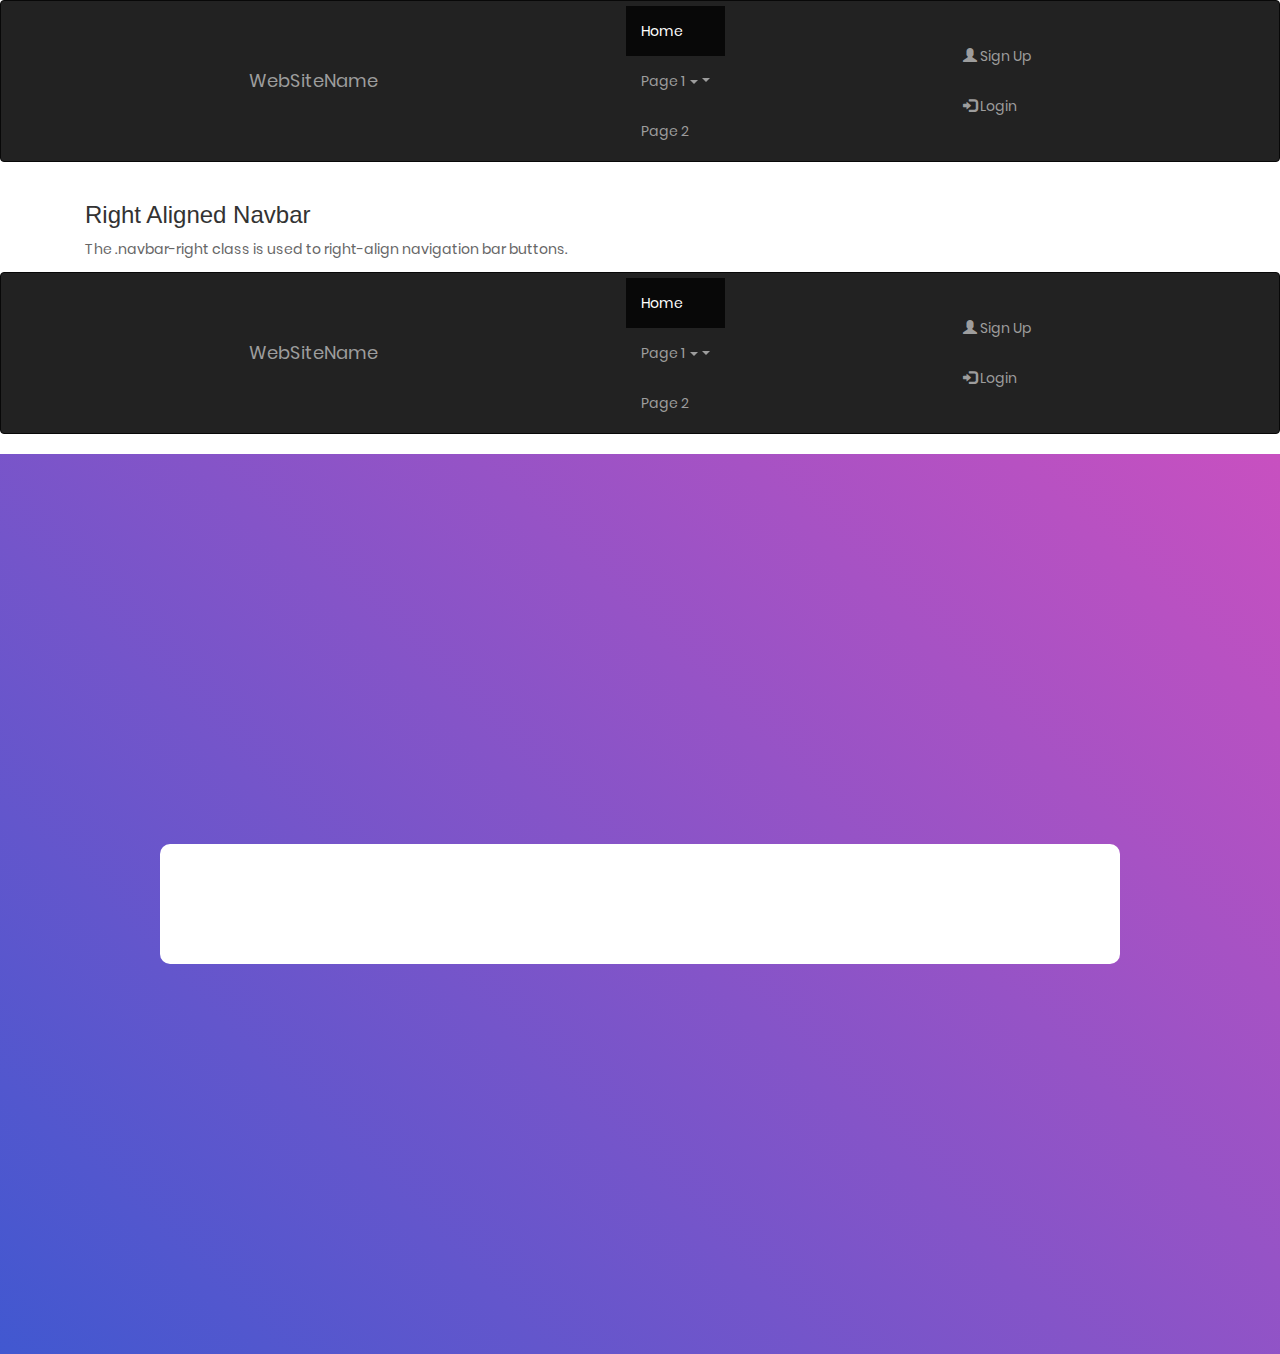
==== index.html @ acc1067b "Initial commit" ====
<!DOCTYPE html>
<html lang="en">
<head>
	<title></title>
	<meta charset="UTF-8">
	<meta name="viewport" content="width=device-width, initial-scale=1">
<!--===============================================================================================-->	
	<link rel="icon" type="image/png" href="images/icons/favicon.ico"/>
<!--===============================================================================================-->
	<link rel="stylesheet" type="text/css" href="vendor/bootstrap/css/bootstrap.min.css">
<!--===============================================================================================-->
	<link rel="stylesheet" type="text/css" href="fonts/font-awesome-4.7.0/css/font-awesome.min.css">
<!--===============================================================================================-->
	<link rel="stylesheet" type="text/css" href="vendor/animate/animate.css">
<!--===============================================================================================-->	
	<link rel="stylesheet" type="text/css" href="vendor/css-hamburgers/hamburgers.min.css">
<!--===============================================================================================-->
	<link rel="stylesheet" type="text/css" href="vendor/select2/select2.min.css">
<!--===============================================================================================-->
	<link rel="stylesheet" type="text/css" href="css/util.css">
	<link rel="stylesheet" type="text/css" href="css/main.css">
<!--================================Bootstrap======================================================-->
<link rel="stylesheet" type="text/css" href="css/bootstrap.min.css">
<!--===============================================================================================-->
</head>
<body>
    <!DOCTYPE html>
<html lang="en">
<head>
  <title>Bootstrap Example</title>
  <meta charset="utf-8">
  <meta name="viewport" content="width=device-width, initial-scale=1">
  <link rel="stylesheet" href="https://maxcdn.bootstrapcdn.com/bootstrap/3.3.7/css/bootstrap.min.css">
  <script src="https://ajax.googleapis.com/ajax/libs/jquery/3.3.1/jquery.min.js"></script>
  <script src="https://maxcdn.bootstrapcdn.com/bootstrap/3.3.7/js/bootstrap.min.js"></script>
</head>
<body>

<nav class="navbar navbar-inverse">
  <div class="container-fluid">
    <div class="navbar-header">
      <a class="navbar-brand" href="#">WebSiteName</a>
    </div>
    <ul class="nav navbar-nav">
      <li class="active"><a href="#">Home</a></li>
      <li class="dropdown"><a class="dropdown-toggle" data-toggle="dropdown" href="#">Page 1 <span class="caret"></span></a>
        <ul class="dropdown-menu">
          <li><a href="#">Page 1-1</a></li>
          <li><a href="#">Page 1-2</a></li>
          <li><a href="#">Page 1-3</a></li>
        </ul>
      </li>
      <li><a href="#">Page 2</a></li>
    </ul>
    <ul class="nav navbar-nav navbar-right">
      <li><a href="#"><span class="glyphicon glyphicon-user"></span> Sign Up</a></li>
      <li><a href="#"><span class="glyphicon glyphicon-log-in"></span> Login</a></li>
    </ul>
  </div>
</nav>
  
<div class="container">
  <h3>Right Aligned Navbar</h3>
  <p>The .navbar-right class is used to right-align navigation bar buttons.</p>
</div>

</body>
</html>
    <nav class="navbar navbar-inverse">
        <div class="container-fluid">
          <div class="navbar-header">
            <a class="navbar-brand" href="#">WebSiteName</a>
          </div>
          <ul class="nav navbar-nav">
            <li class="active"><a href="#">Home</a></li>
            <li class="dropdown"><a class="dropdown-toggle" data-toggle="dropdown" href="#">Page 1 <span class="caret"></span></a>
              <ul class="dropdown-menu">
                <li><a href="#">Page 1-1</a></li>
                <li><a href="#">Page 1-2</a></li>
                <li><a href="#">Page 1-3</a></li>
              </ul>
            </li>
            <li><a href="#">Page 2</a></li>
          </ul>
          <ul class="nav navbar-nav navbar-right">
            <li><a href="#"><span class="glyphicon glyphicon-user"></span> Sign Up</a></li>
            <li><a href="#"><span class="glyphicon glyphicon-log-in"></span> Login</a></li>
          </ul>
        </div>
      </nav>

        <div class="limiter">
            <div class="container-login100">
                <div class="wrap-login100 "  style="text-align: center;">
                    <div class="container">
                        <div class="row mx-auto">
                        <div class="col my-auto  pad">
                            <img src="http://www.ekiom.com/includes/assets/images/placehold/270x270.gif" alt="">
                        </div>
                        <div class="col ">
                            <div class="col pad">
                                <img src="http://www.ekiom.com/includes/assets/images/placehold/270x270.gif" alt="">
                            </div>
                            <div class="col pad">
                                <img src="http://www.ekiom.com/includes/assets/images/placehold/270x270.gif" alt="">
                            </div>
                        </div>
                        
                        </div>
                        <div class="row">
                        <div class="col pad">
                            <img src="http://www.ekiom.com/includes/assets/images/placehold/270x270.gif" alt="">
                        </div>
                        <div class="col pad">
                            <img src="http://www.ekiom.com/includes/assets/images/placehold/270x270.gif" alt="">
                        </div>
                        <div class="col pad">
                            <img src="http://www.ekiom.com/includes/assets/images/placehold/270x270.gif" alt="">
                        </div>
                        </div>
                        
                    </div>
                </div>
            </div>
        </div>
	
	

	
<!--===============================================================================================-->	
	<script src="vendor/jquery/jquery-3.2.1.min.js"></script>
<!--===============================================================================================-->
	<script src="vendor/bootstrap/js/popper.js"></script>
	<script src="vendor/bootstrap/js/bootstrap.min.js"></script>
<!--===============================================================================================-->
	<script src="vendor/select2/select2.min.js"></script>
<!--===============================================================================================-->
	<script src="vendor/tilt/tilt.jquery.min.js"></script>
	<script >
		$('.js-tilt').tilt({
			scale: 1.1
		})
	</script>
<!--===============================================================================================-->
	<script src="js/main.js"></script>

</body>
</html>
---- vendor/css-hamburgers/hamburgers.min.css ----
/*!
 * Hamburgers
 * @description Tasty CSS-animated hamburgers
 * @author Jonathan Suh @jonsuh
 * @site https://jonsuh.com/hamburgers
 * @link https://github.com/jonsuh/hamburgers
 */.hamburger{font:inherit;display:inline-block;overflow:visible;margin:0;padding:15px;cursor:pointer;transition-timing-function:linear;transition-duration:.15s;transition-property:opacity,filter;text-transform:none;color:inherit;border:0;background-color:transparent}.hamburger:hover{opacity:.7}.hamburger-box{position:relative;display:inline-block;width:40px;height:24px}.hamburger-inner{top:50%;display:block;margin-top:-2px}.hamburger-inner,.hamburger-inner:after,.hamburger-inner:before{position:absolute;width:40px;height:4px;transition-timing-function:ease;transition-duration:.15s;transition-property:transform;border-radius:4px;background-color:#000}.hamburger-inner:after,.hamburger-inner:before{display:block;content:''}.hamburger-inner:before{top:-10px}.hamburger-inner:after{bottom:-10px}.hamburger--3dx .hamburger-box{perspective:80px}.hamburger--3dx .hamburger-inner{transition:transform .2s cubic-bezier(.645,.045,.355,1),background-color 0s cubic-bezier(.645,.045,.355,1) .1s}.hamburger--3dx .hamburger-inner:after,.hamburger--3dx .hamburger-inner:before{transition:transform 0s cubic-bezier(.645,.045,.355,1) .1s}.hamburger--3dx.is-active .hamburger-inner{transform:rotateY(180deg);background-color:transparent}.hamburger--3dx.is-active .hamburger-inner:before{transform:translate3d(0,10px,0) rotate(45deg)}.hamburger--3dx.is-active .hamburger-inner:after{transform:translate3d(0,-10px,0) rotate(-45deg)}.hamburger--3dx-r .hamburger-box{perspective:80px}.hamburger--3dx-r .hamburger-inner{transition:transform .2s cubic-bezier(.645,.045,.355,1),background-color 0s cubic-bezier(.645,.045,.355,1) .1s}.hamburger--3dx-r .hamburger-inner:after,.hamburger--3dx-r .hamburger-inner:before{transition:transform 0s cubic-bezier(.645,.045,.355,1) .1s}.hamburger--3dx-r.is-active .hamburger-inner{transform:rotateY(-180deg);background-color:transparent}.hamburger--3dx-r.is-active .hamburger-inner:before{transform:translate3d(0,10px,0) rotate(45deg)}.hamburger--3dx-r.is-active .hamburger-inner:after{transform:translate3d(0,-10px,0) rotate(-45deg)}.hamburger--3dy .hamburger-box{perspective:80px}.hamburger--3dy .hamburger-inner{transition:transform .2s cubic-bezier(.645,.045,.355,1),background-color 0s cubic-bezier(.645,.045,.355,1) .1s}.hamburger--3dy .hamburger-inner:after,.hamburger--3dy .hamburger-inner:before{transition:transform 0s cubic-bezier(.645,.045,.355,1) .1s}.hamburger--3dy.is-active .hamburger-inner{transform:rotateX(-180deg);background-color:transparent}.hamburger--3dy.is-active .hamburger-inner:before{transform:translate3d(0,10px,0) rotate(45deg)}.hamburger--3dy.is-active .hamburger-inner:after{transform:translate3d(0,-10px,0) rotate(-45deg)}.hamburger--3dy-r .hamburger-box{perspective:80px}.hamburger--3dy-r .hamburger-inner{transition:transform .2s cubic-bezier(.645,.045,.355,1),background-color 0s cubic-bezier(.645,.045,.355,1) .1s}.hamburger--3dy-r .hamburger-inner:after,.hamburger--3dy-r .hamburger-inner:before{transition:transform 0s cubic-bezier(.645,.045,.355,1) .1s}.hamburger--3dy-r.is-active .hamburger-inner{transform:rotateX(180deg);background-color:transparent}.hamburger--3dy-r.is-active .hamburger-inner:before{transform:translate3d(0,10px,0) rotate(45deg)}.hamburger--3dy-r.is-active .hamburger-inner:after{transform:translate3d(0,-10px,0) rotate(-45deg)}.hamburger--arrow.is-active .hamburger-inner:before{transform:translate3d(-8px,0,0) rotate(-45deg) scaleX(.7)}.hamburger--arrow.is-active .hamburger-inner:after{transform:translate3d(-8px,0,0) rotate(45deg) scaleX(.7)}.hamburger--arrow-r.is-active .hamburger-inner:before{transform:translate3d(8px,0,0) rotate(45deg) scaleX(.7)}.hamburger--arrow-r.is-active .hamburger-inner:after{transform:translate3d(8px,0,0) rotate(-45deg) scaleX(.7)}.hamburger--arrowalt .hamburger-inner:before{transition:top .1s ease .15s,transform .15s cubic-bezier(.165,.84,.44,1)}.hamburger--arrowalt .hamburger-inner:after{transition:bottom .1s ease .15s,transform .15s cubic-bezier(.165,.84,.44,1)}.hamburger--arrowalt.is-active .hamburger-inner:before{top:0;transition:top .1s ease,transform .15s cubic-bezier(.895,.03,.685,.22) .1s;transform:translate3d(-8px,-10px,0) rotate(-45deg) scaleX(.7)}.hamburger--arrowalt.is-active .hamburger-inner:after{bottom:0;transition:bottom .1s ease,transform .15s cubic-bezier(.895,.03,.685,.22) .1s;transform:translate3d(-8px,10px,0) rotate(45deg) scaleX(.7)}.hamburger--arrowalt-r .hamburger-inner:before{transition:top .1s ease .15s,transform .15s cubic-bezier(.165,.84,.44,1)}.hamburger--arrowalt-r .hamburger-inner:after{transition:bottom .1s ease .15s,transform .15s cubic-bezier(.165,.84,.44,1)}.hamburger--arrowalt-r.is-active .hamburger-inner:before{top:0;transition:top .1s ease,transform .15s cubic-bezier(.895,.03,.685,.22) .1s;transform:translate3d(8px,-10px,0) rotate(45deg) scaleX(.7)}.hamburger--arrowalt-r.is-active .hamburger-inner:after{bottom:0;transition:bottom .1s ease,transform .15s cubic-bezier(.895,.03,.685,.22) .1s;transform:translate3d(8px,10px,0) rotate(-45deg) scaleX(.7)}.hamburger--boring .hamburger-inner,.hamburger--boring .hamburger-inner:after,.hamburger--boring .hamburger-inner:before{transition-property:none}.hamburger--boring.is-active .hamburger-inner{transform:rotate(45deg)}.hamburger--boring.is-active .hamburger-inner:before{top:0;opacity:0}.hamburger--boring.is-active .hamburger-inner:after{bottom:0;transform:rotate(-90deg)}.hamburger--collapse .hamburger-inner{top:auto;bottom:0;transition-delay:.15s;transition-timing-function:cubic-bezier(.55,.055,.675,.19);transition-duration:.15s}.hamburger--collapse .hamburger-inner:after{top:-20px;transition:top .3s cubic-bezier(.33333,.66667,.66667,1) .3s,opacity .1s linear}.hamburger--collapse .hamburger-inner:before{transition:top .12s cubic-bezier(.33333,.66667,.66667,1) .3s,transform .15s cubic-bezier(.55,.055,.675,.19)}.hamburger--collapse.is-active .hamburger-inner{transition-delay:.32s;transition-timing-function:cubic-bezier(.215,.61,.355,1);transform:translate3d(0,-10px,0) rotate(-45deg)}.hamburger--collapse.is-active .hamburger-inner:after{top:0;transition:top .3s cubic-bezier(.33333,0,.66667,.33333),opacity .1s linear .27s;opacity:0}.hamburger--collapse.is-active .hamburger-inner:before{top:0;transition:top .12s cubic-bezier(.33333,0,.66667,.33333) .18s,transform .15s cubic-bezier(.215,.61,.355,1) .42s;transform:rotate(-90deg)}.hamburger--collapse-r .hamburger-inner{top:auto;bottom:0;transition-delay:.15s;transition-timing-function:cubic-bezier(.55,.055,.675,.19);transition-duration:.15s}.hamburger--collapse-r .hamburger-inner:after{top:-20px;transition:top .3s cubic-bezier(.33333,.66667,.66667,1) .3s,opacity .1s linear}.hamburger--collapse-r .hamburger-inner:before{transition:top .12s cubic-bezier(.33333,.66667,.66667,1) .3s,transform .15s cubic-bezier(.55,.055,.675,.19)}.hamburger--collapse-r.is-active .hamburger-inner{transition-delay:.32s;transition-timing-function:cubic-bezier(.215,.61,.355,1);transform:translate3d(0,-10px,0) rotate(45deg)}.hamburger--collapse-r.is-active .hamburger-inner:after{top:0;transition:top .3s cubic-bezier(.33333,0,.66667,.33333),opacity .1s linear .27s;opacity:0}.hamburger--collapse-r.is-active .hamburger-inner:before{top:0;transition:top .12s cubic-bezier(.33333,0,.66667,.33333) .18s,transform .15s cubic-bezier(.215,.61,.355,1) .42s;transform:rotate(90deg)}.hamburger--elastic .hamburger-inner{top:2px;transition-timing-function:cubic-bezier(.68,-.55,.265,1.55);transition-duration:.4s}.hamburger--elastic .hamburger-inner:before{top:10px;transition:opacity .15s ease .4s}.hamburger--elastic .hamburger-inner:after{top:20px;transition:transform .4s cubic-bezier(.68,-.55,.265,1.55)}.hamburger--elastic.is-active .hamburger-inner{transition-delay:.1s;transform:translate3d(0,10px,0) rotate(135deg)}.hamburger--elastic.is-active .hamburger-inner:before{transition-delay:0s;opacity:0}.hamburger--elastic.is-active .hamburger-inner:after{transition-delay:.1s;transform:translate3d(0,-20px,0) rotate(-270deg)}.hamburger--elastic-r .hamburger-inner{top:2px;transition-timing-function:cubic-bezier(.68,-.55,.265,1.55);transition-duration:.4s}.hamburger--elastic-r .hamburger-inner:before{top:10px;transition:opacity .15s ease .4s}.hamburger--elastic-r .hamburger-inner:after{top:20px;transition:transform .4s cubic-bezier(.68,-.55,.265,1.55)}.hamburger--elastic-r.is-active .hamburger-inner{transition-delay:.1s;transform:translate3d(0,10px,0) rotate(-135deg)}.hamburger--elastic-r.is-active .hamburger-inner:before{transition-delay:0s;opacity:0}.hamburger--elastic-r.is-active .hamburger-inner:after{transition-delay:.1s;transform:translate3d(0,-20px,0) rotate(270deg)}.hamburger--emphatic{overflow:hidden}.hamburger--emphatic .hamburger-inner{transition:background-color .2s ease-in .25s}.hamburger--emphatic .hamburger-inner:before{left:0;transition:transform .2s cubic-bezier(.6,.04,.98,.335),top .05s linear .2s,left .2s ease-in .25s}.hamburger--emphatic .hamburger-inner:after{top:10px;right:0;transition:transform .2s cubic-bezier(.6,.04,.98,.335),top .05s linear .2s,right .2s ease-in .25s}.hamburger--emphatic.is-active .hamburger-inner{transition-delay:0s;transition-timing-function:ease-out;background-color:transparent}.hamburger--emphatic.is-active .hamburger-inner:before{top:-80px;left:-80px;transition:left .2s ease-out,top .05s linear .2s,transform .2s cubic-bezier(.075,.82,.165,1) .25s;transform:translate3d(80px,80px,0) rotate(45deg)}.hamburger--emphatic.is-active .hamburger-inner:after{top:-80px;right:-80px;transition:right .2s ease-out,top .05s linear .2s,transform .2s cubic-bezier(.075,.82,.165,1) .25s;transform:translate3d(-80px,80px,0) rotate(-45deg)}.hamburger--emphatic-r{overflow:hidden}.hamburger--emphatic-r .hamburger-inner{transition:background-color .2s ease-in .25s}.hamburger--emphatic-r .hamburger-inner:before{left:0;transition:transform .2s cubic-bezier(.6,.04,.98,.335),top .05s linear .2s,left .2s ease-in .25s}.hamburger--emphatic-r .hamburger-inner:after{top:10px;right:0;transition:transform .2s cubic-bezier(.6,.04,.98,.335),top .05s linear .2s,right .2s ease-in .25s}.hamburger--emphatic-r.is-active .hamburger-inner{transition-delay:0s;transition-timing-function:ease-out;background-color:transparent}.hamburger--emphatic-r.is-active .hamburger-inner:before{top:80px;left:-80px;transition:left .2s ease-out,top .05s linear .2s,transform .2s cubic-bezier(.075,.82,.165,1) .25s;transform:translate3d(80px,-80px,0) rotate(-45deg)}.hamburger--emphatic-r.is-active .hamburger-inner:after{top:80px;right:-80px;transition:right .2s ease-out,top .05s linear .2s,transform .2s cubic-bezier(.075,.82,.165,1) .25s;transform:translate3d(-80px,-80px,0) rotate(45deg)}.hamburger--slider .hamburger-inner{top:2px}.hamburger--slider .hamburger-inner:before{top:10px;transition-timing-function:ease;transition-duration:.2s;transition-property:transform,opacity}.hamburger--slider .hamburger-inner:after{top:20px}.hamburger--slider.is-active .hamburger-inner{transform:translate3d(0,10px,0) rotate(45deg)}.hamburger--slider.is-active .hamburger-inner:before{transform:rotate(-45deg) translate3d(-5.71429px,-6px,0);opacity:0}.hamburger--slider.is-active .hamburger-inner:after{transform:translate3d(0,-20px,0) rotate(-90deg)}.hamburger--slider-r .hamburger-inner{top:2px}.hamburger--slider-r .hamburger-inner:before{top:10px;transition-timing-function:ease;transition-duration:.2s;transition-property:transform,opacity}.hamburger--slider-r .hamburger-inner:after{top:20px}.hamburger--slider-r.is-active .hamburger-inner{transform:translate3d(0,10px,0) rotate(-45deg)}.hamburger--slider-r.is-active .hamburger-inner:before{transform:rotate(45deg) translate3d(5.71429px,-6px,0);opacity:0}.hamburger--slider-r.is-active .hamburger-inner:after{transform:translate3d(0,-20px,0) rotate(90deg)}.hamburger--spring .hamburger-inner{top:2px;transition:background-color 0s linear .15s}.hamburger--spring .hamburger-inner:before{top:10px;transition:top .12s cubic-bezier(.33333,.66667,.66667,1) .3s,transform .15s cubic-bezier(.55,.055,.675,.19)}.hamburger--spring .hamburger-inner:after{top:20px;transition:top .3s cubic-bezier(.33333,.66667,.66667,1) .3s,transform .15s cubic-bezier(.55,.055,.675,.19)}.hamburger--spring.is-active .hamburger-inner{transition-delay:.32s;background-color:transparent}.hamburger--spring.is-active .hamburger-inner:before{top:0;transition:top .12s cubic-bezier(.33333,0,.66667,.33333) .18s,transform .15s cubic-bezier(.215,.61,.355,1) .32s;transform:translate3d(0,10px,0) rotate(45deg)}.hamburger--spring.is-active .hamburger-inner:after{top:0;transition:top .3s cubic-bezier(.33333,0,.66667,.33333),transform .15s cubic-bezier(.215,.61,.355,1) .32s;transform:translate3d(0,10px,0) rotate(-45deg)}.hamburger--spring-r .hamburger-inner{top:auto;bottom:0;transition-delay:0s;transition-timing-function:cubic-bezier(.55,.055,.675,.19);transition-duration:.15s}.hamburger--spring-r .hamburger-inner:after{top:-20px;transition:top .3s cubic-bezier(.33333,.66667,.66667,1) .3s,opacity 0s linear}.hamburger--spring-r .hamburger-inner:before{transition:top .12s cubic-bezier(.33333,.66667,.66667,1) .3s,transform .15s cubic-bezier(.55,.055,.675,.19)}.hamburger--spring-r.is-active .hamburger-inner{transition-delay:.32s;transition-timing-function:cubic-bezier(.215,.61,.355,1);transform:translate3d(0,-10px,0) rotate(-45deg)}.hamburger--spring-r.is-active .hamburger-inner:after{top:0;transition:top .3s cubic-bezier(.33333,0,.66667,.33333),opacity 0s linear .32s;opacity:0}.hamburger--spring-r.is-active .hamburger-inner:before{top:0;transition:top .12s cubic-bezier(.33333,0,.66667,.33333) .18s,transform .15s cubic-bezier(.215,.61,.355,1) .32s;transform:rotate(90deg)}.hamburger--stand .hamburger-inner{transition:transform .1s cubic-bezier(.55,.055,.675,.19) .22s,background-color 0s linear .1s}.hamburger--stand .hamburger-inner:before{transition:top .1s ease-in .1s,transform .1s cubic-bezier(.55,.055,.675,.19) 0s}.hamburger--stand .hamburger-inner:after{transition:bottom .1s ease-in .1s,transform .1s cubic-bezier(.55,.055,.675,.19) 0s}.hamburger--stand.is-active .hamburger-inner{transition:transform .1s cubic-bezier(.215,.61,.355,1) 0s,background-color 0s linear .22s;transform:rotate(90deg);background-color:transparent}.hamburger--stand.is-active .hamburger-inner:before{top:0;transition:top .1s ease-out .12s,transform .1s cubic-bezier(.215,.61,.355,1) .22s;transform:rotate(-45deg)}.hamburger--stand.is-active .hamburger-inner:after{bottom:0;transition:bottom .1s ease-out .12s,transform .1s cubic-bezier(.215,.61,.355,1) .22s;transform:rotate(45deg)}.hamburger--stand-r .hamburger-inner{transition:transform .1s cubic-bezier(.55,.055,.675,.19) .22s,background-color 0s linear .1s}.hamburger--stand-r .hamburger-inner:before{transition:top .1s ease-in .1s,transform .1s cubic-bezier(.55,.055,.675,.19) 0s}.hamburger--stand-r .hamburger-inner:after{transition:bottom .1s ease-in .1s,transform .1s cubic-bezier(.55,.055,.675,.19) 0s}.hamburger--stand-r.is-active .hamburger-inner{transition:transform .1s cubic-bezier(.215,.61,.355,1) 0s,background-color 0s linear .22s;transform:rotate(-90deg);background-color:transparent}.hamburger--stand-r.is-active .hamburger-inner:before{top:0;transition:top .1s ease-out .12s,transform .1s cubic-bezier(.215,.61,.355,1) .22s;transform:rotate(-45deg)}.hamburger--stand-r.is-active .hamburger-inner:after{bottom:0;transition:bottom .1s ease-out .12s,transform .1s cubic-bezier(.215,.61,.355,1) .22s;transform:rotate(45deg)}.hamburger--spin .hamburger-inner{transition-timing-function:cubic-bezier(.55,.055,.675,.19);transition-duration:.3s}.hamburger--spin .hamburger-inner:before{transition:top .1s ease-in .34s,opacity .1s ease-in}.hamburger--spin .hamburger-inner:after{transition:bottom .1s ease-in .34s,transform .3s cubic-bezier(.55,.055,.675,.19)}.hamburger--spin.is-active .hamburger-inner{transition-delay:.14s;transition-timing-function:cubic-bezier(.215,.61,.355,1);transform:rotate(225deg)}.hamburger--spin.is-active .hamburger-inner:before{top:0;transition:top .1s ease-out,opacity .1s ease-out .14s;opacity:0}.hamburger--spin.is-active .hamburger-inner:after{bottom:0;transition:bottom .1s ease-out,transform .3s cubic-bezier(.215,.61,.355,1) .14s;transform:rotate(-90deg)}.hamburger--spin-r .hamburger-inner{transition-timing-function:cubic-bezier(.55,.055,.675,.19);transition-duration:.3s}.hamburger--spin-r .hamburger-inner:before{transition:top .1s ease-in .34s,opacity .1s ease-in}.hamburger--spin-r .hamburger-inner:after{transition:bottom .1s ease-in .34s,transform .3s cubic-bezier(.55,.055,.675,.19)}.hamburger--spin-r.is-active .hamburger-inner{transition-delay:.14s;transition-timing-function:cubic-bezier(.215,.61,.355,1);transform:rotate(-225deg)}.hamburger--spin-r.is-active .hamburger-inner:before{top:0;transition:top .1s ease-out,opacity .1s ease-out .14s;opacity:0}.hamburger--spin-r.is-active .hamburger-inner:after{bottom:0;transition:bottom .1s ease-out,transform .3s cubic-bezier(.215,.61,.355,1) .14s;transform:rotate(90deg)}.hamburger--squeeze .hamburger-inner{transition-timing-function:cubic-bezier(.55,.055,.675,.19);transition-duration:.1s}.hamburger--squeeze .hamburger-inner:before{transition:top .1s ease .14s,opacity .1s ease}.hamburger--squeeze .hamburger-inner:after{transition:bottom .1s ease .14s,transform .1s cubic-bezier(.55,.055,.675,.19)}.hamburger--squeeze.is-active .hamburger-inner{transition-delay:.14s;transition-timing-function:cubic-bezier(.215,.61,.355,1);transform:rotate(45deg)}.hamburger--squeeze.is-active .hamburger-inner:before{top:0;transition:top .1s ease,opacity .1s ease .14s;opacity:0}.hamburger--squeeze.is-active .hamburger-inner:after{bottom:0;transition:bottom .1s ease,transform .1s cubic-bezier(.215,.61,.355,1) .14s;transform:rotate(-90deg)}.hamburger--vortex .hamburger-inner{transition-timing-function:cubic-bezier(.19,1,.22,1);transition-duration:.3s}.hamburger--vortex .hamburger-inner:after,.hamburger--vortex .hamburger-inner:before{transition-delay:.1s;transition-timing-function:linear;transition-duration:0s}.hamburger--vortex .hamburger-inner:before{transition-property:top,opacity}.hamburger--vortex .hamburger-inner:after{transition-property:bottom,transform}.hamburger--vortex.is-active .hamburger-inner{transition-timing-function:cubic-bezier(.19,1,.22,1);transform:rotate(765deg)}.hamburger--vortex.is-active .hamburger-inner:after,.hamburger--vortex.is-active .hamburger-inner:before{transition-delay:0s}.hamburger--vortex.is-active .hamburger-inner:before{top:0;opacity:0}.hamburger--vortex.is-active .hamburger-inner:after{bottom:0;transform:rotate(90deg)}.hamburger--vortex-r .hamburger-inner{transition-timing-function:cubic-bezier(.19,1,.22,1);transition-duration:.3s}.hamburger--vortex-r .hamburger-inner:after,.hamburger--vortex-r .hamburger-inner:before{transition-delay:.1s;transition-timing-function:linear;transition-duration:0s}.hamburger--vortex-r .hamburger-inner:before{transition-property:top,opacity}.hamburger--vortex-r .hamburger-inner:after{transition-property:bottom,transform}.hamburger--vortex-r.is-active .hamburger-inner{transition-timing-function:cubic-bezier(.19,1,.22,1);transform:rotate(-765deg)}.hamburger--vortex-r.is-active .hamburger-inner:after,.hamburger--vortex-r.is-active .hamburger-inner:before{transition-delay:0s}.hamburger--vortex-r.is-active .hamburger-inner:before{top:0;opacity:0}.hamburger--vortex-r.is-active .hamburger-inner:after{bottom:0;transform:rotate(-90deg)}
---- css/util.css ----
/*[ FONT SIZE ]
///////////////////////////////////////////////////////////
*/
.fs-1 {font-size: 1px;}
.fs-2 {font-size: 2px;}
.fs-3 {font-size: 3px;}
.fs-4 {font-size: 4px;}
.fs-5 {font-size: 5px;}
.fs-6 {font-size: 6px;}
.fs-7 {font-size: 7px;}
.fs-8 {font-size: 8px;}
.fs-9 {font-size: 9px;}
.fs-10 {font-size: 10px;}
.fs-11 {font-size: 11px;}
.fs-12 {font-size: 12px;}
.fs-13 {font-size: 13px;}
.fs-14 {font-size: 14px;}
.fs-15 {font-size: 15px;}
.fs-16 {font-size: 16px;}
.fs-17 {font-size: 17px;}
.fs-18 {font-size: 18px;}
.fs-19 {font-size: 19px;}
.fs-20 {font-size: 20px;}
.fs-21 {font-size: 21px;}
.fs-22 {font-size: 22px;}
.fs-23 {font-size: 23px;}
.fs-24 {font-size: 24px;}
.fs-25 {font-size: 25px;}
.fs-26 {font-size: 26px;}
.fs-27 {font-size: 27px;}
.fs-28 {font-size: 28px;}
.fs-29 {font-size: 29px;}
.fs-30 {font-size: 30px;}
.fs-31 {font-size: 31px;}
.fs-32 {font-size: 32px;}
.fs-33 {font-size: 33px;}
.fs-34 {font-size: 34px;}
.fs-35 {font-size: 35px;}
.fs-36 {font-size: 36px;}
.fs-37 {font-size: 37px;}
.fs-38 {font-size: 38px;}
.fs-39 {font-size: 39px;}
.fs-40 {font-size: 40px;}
.fs-41 {font-size: 41px;}
.fs-42 {font-size: 42px;}
.fs-43 {font-size: 43px;}
.fs-44 {font-size: 44px;}
.fs-45 {font-size: 45px;}
.fs-46 {font-size: 46px;}
.fs-47 {font-size: 47px;}
.fs-48 {font-size: 48px;}
.fs-49 {font-size: 49px;}
.fs-50 {font-size: 50px;}
.fs-51 {font-size: 51px;}
.fs-52 {font-size: 52px;}
.fs-53 {font-size: 53px;}
.fs-54 {font-size: 54px;}
.fs-55 {font-size: 55px;}
.fs-56 {font-size: 56px;}
.fs-57 {font-size: 57px;}
.fs-58 {font-size: 58px;}
.fs-59 {font-size: 59px;}
.fs-60 {font-size: 60px;}
.fs-61 {font-size: 61px;}
.fs-62 {font-size: 62px;}
.fs-63 {font-size: 63px;}
.fs-64 {font-size: 64px;}
.fs-65 {font-size: 65px;}
.fs-66 {font-size: 66px;}
.fs-67 {font-size: 67px;}
.fs-68 {font-size: 68px;}
.fs-69 {font-size: 69px;}
.fs-70 {font-size: 70px;}
.fs-71 {font-size: 71px;}
.fs-72 {font-size: 72px;}
.fs-73 {font-size: 73px;}
.fs-74 {font-size: 74px;}
.fs-75 {font-size: 75px;}
.fs-76 {font-size: 76px;}
.fs-77 {font-size: 77px;}
.fs-78 {font-size: 78px;}
.fs-79 {font-size: 79px;}
.fs-80 {font-size: 80px;}
.fs-81 {font-size: 81px;}
.fs-82 {font-size: 82px;}
.fs-83 {font-size: 83px;}
.fs-84 {font-size: 84px;}
.fs-85 {font-size: 85px;}
.fs-86 {font-size: 86px;}
.fs-87 {font-size: 87px;}
.fs-88 {font-size: 88px;}
.fs-89 {font-size: 89px;}
.fs-90 {font-size: 90px;}
.fs-91 {font-size: 91px;}
.fs-92 {font-size: 92px;}
.fs-93 {font-size: 93px;}
.fs-94 {font-size: 94px;}
.fs-95 {font-size: 95px;}
.fs-96 {font-size: 96px;}
.fs-97 {font-size: 97px;}
.fs-98 {font-size: 98px;}
.fs-99 {font-size: 99px;}
.fs-100 {font-size: 100px;}
.fs-101 {font-size: 101px;}
.fs-102 {font-size: 102px;}
.fs-103 {font-size: 103px;}
.fs-104 {font-size: 104px;}
.fs-105 {font-size: 105px;}
.fs-106 {font-size: 106px;}
.fs-107 {font-size: 107px;}
.fs-108 {font-size: 108px;}
.fs-109 {font-size: 109px;}
.fs-110 {font-size: 110px;}
.fs-111 {font-size: 111px;}
.fs-112 {font-size: 112px;}
.fs-113 {font-size: 113px;}
.fs-114 {font-size: 114px;}
.fs-115 {font-size: 115px;}
.fs-116 {font-size: 116px;}
.fs-117 {font-size: 117px;}
.fs-118 {font-size: 118px;}
.fs-119 {font-size: 119px;}
.fs-120 {font-size: 120px;}
.fs-121 {font-size: 121px;}
.fs-122 {font-size: 122px;}
.fs-123 {font-size: 123px;}
.fs-124 {font-size: 124px;}
.fs-125 {font-size: 125px;}
.fs-126 {font-size: 126px;}
.fs-127 {font-size: 127px;}
.fs-128 {font-size: 128px;}
.fs-129 {font-size: 129px;}
.fs-130 {font-size: 130px;}
.fs-131 {font-size: 131px;}
.fs-132 {font-size: 132px;}
.fs-133 {font-size: 133px;}
.fs-134 {font-size: 134px;}
.fs-135 {font-size: 135px;}
.fs-136 {font-size: 136px;}
.fs-137 {font-size: 137px;}
.fs-138 {font-size: 138px;}
.fs-139 {font-size: 139px;}
.fs-140 {font-size: 140px;}
.fs-141 {font-size: 141px;}
.fs-142 {font-size: 142px;}
.fs-143 {font-size: 143px;}
.fs-144 {font-size: 144px;}
.fs-145 {font-size: 145px;}
.fs-146 {font-size: 146px;}
.fs-147 {font-size: 147px;}
.fs-148 {font-size: 148px;}
.fs-149 {font-size: 149px;}
.fs-150 {font-size: 150px;}
.fs-151 {font-size: 151px;}
.fs-152 {font-size: 152px;}
.fs-153 {font-size: 153px;}
.fs-154 {font-size: 154px;}
.fs-155 {font-size: 155px;}
.fs-156 {font-size: 156px;}
.fs-157 {font-size: 157px;}
.fs-158 {font-size: 158px;}
.fs-159 {font-size: 159px;}
.fs-160 {font-size: 160px;}
.fs-161 {font-size: 161px;}
.fs-162 {font-size: 162px;}
.fs-163 {font-size: 163px;}
.fs-164 {font-size: 164px;}
.fs-165 {font-size: 165px;}
.fs-166 {font-size: 166px;}
.fs-167 {font-size: 167px;}
.fs-168 {font-size: 168px;}
.fs-169 {font-size: 169px;}
.fs-170 {font-size: 170px;}
.fs-171 {font-size: 171px;}
.fs-172 {font-size: 172px;}
.fs-173 {font-size: 173px;}
.fs-174 {font-size: 174px;}
.fs-175 {font-size: 175px;}
.fs-176 {font-size: 176px;}
.fs-177 {font-size: 177px;}
.fs-178 {font-size: 178px;}
.fs-179 {font-size: 179px;}
.fs-180 {font-size: 180px;}
.fs-181 {font-size: 181px;}
.fs-182 {font-size: 182px;}
.fs-183 {font-size: 183px;}
.fs-184 {font-size: 184px;}
.fs-185 {font-size: 185px;}
.fs-186 {font-size: 186px;}
.fs-187 {font-size: 187px;}
.fs-188 {font-size: 188px;}
.fs-189 {font-size: 189px;}
.fs-190 {font-size: 190px;}
.fs-191 {font-size: 191px;}
.fs-192 {font-size: 192px;}
.fs-193 {font-size: 193px;}
.fs-194 {font-size: 194px;}
.fs-195 {font-size: 195px;}
.fs-196 {font-size: 196px;}
.fs-197 {font-size: 197px;}
.fs-198 {font-size: 198px;}
.fs-199 {font-size: 199px;}
.fs-200 {font-size: 200px;}

/*[ PADDING ]
///////////////////////////////////////////////////////////
*/
.p-t-0 {padding-top: 0px;}
.p-t-1 {padding-top: 1px;}
.p-t-2 {padding-top: 2px;}
.p-t-3 {padding-top: 3px;}
.p-t-4 {padding-top: 4px;}
.p-t-5 {padding-top: 5px;}
.p-t-6 {padding-top: 6px;}
.p-t-7 {padding-top: 7px;}
.p-t-8 {padding-top: 8px;}
.p-t-9 {padding-top: 9px;}
.p-t-10 {padding-top: 10px;}
.p-t-11 {padding-top: 11px;}
.p-t-12 {padding-top: 12px;}
.p-t-13 {padding-top: 13px;}
.p-t-14 {padding-top: 14px;}
.p-t-15 {padding-top: 15px;}
.p-t-16 {padding-top: 16px;}
.p-t-17 {padding-top: 17px;}
.p-t-18 {padding-top: 18px;}
.p-t-19 {padding-top: 19px;}
.p-t-20 {padding-top: 20px;}
.p-t-21 {padding-top: 21px;}
.p-t-22 {padding-top: 22px;}
.p-t-23 {padding-top: 23px;}
.p-t-24 {padding-top: 24px;}
.p-t-25 {padding-top: 25px;}
.p-t-26 {padding-top: 26px;}
.p-t-27 {padding-top: 27px;}
.p-t-28 {padding-top: 28px;}
.p-t-29 {padding-top: 29px;}
.p-t-30 {padding-top: 30px;}
.p-t-31 {padding-top: 31px;}
.p-t-32 {padding-top: 32px;}
.p-t-33 {padding-top: 33px;}
.p-t-34 {padding-top: 34px;}
.p-t-35 {padding-top: 35px;}
.p-t-36 {padding-top: 36px;}
.p-t-37 {padding-top: 37px;}
.p-t-38 {padding-top: 38px;}
.p-t-39 {padding-top: 39px;}
.p-t-40 {padding-top: 40px;}
.p-t-41 {padding-top: 41px;}
.p-t-42 {padding-top: 42px;}
.p-t-43 {padding-top: 43px;}
.p-t-44 {padding-top: 44px;}
.p-t-45 {padding-top: 45px;}
.p-t-46 {padding-top: 46px;}
.p-t-47 {padding-top: 47px;}
.p-t-48 {padding-top: 48px;}
.p-t-49 {padding-top: 49px;}
.p-t-50 {padding-top: 50px;}
.p-t-51 {padding-top: 51px;}
.p-t-52 {padding-top: 52px;}
.p-t-53 {padding-top: 53px;}
.p-t-54 {padding-top: 54px;}
.p-t-55 {padding-top: 55px;}
.p-t-56 {padding-top: 56px;}
.p-t-57 {padding-top: 57px;}
.p-t-58 {padding-top: 58px;}
.p-t-59 {padding-top: 59px;}
.p-t-60 {padding-top: 60px;}
.p-t-61 {padding-top: 61px;}
.p-t-62 {padding-top: 62px;}
.p-t-63 {padding-top: 63px;}
.p-t-64 {padding-top: 64px;}
.p-t-65 {padding-top: 65px;}
.p-t-66 {padding-top: 66px;}
.p-t-67 {padding-top: 67px;}
.p-t-68 {padding-top: 68px;}
.p-t-69 {padding-top: 69px;}
.p-t-70 {padding-top: 70px;}
.p-t-71 {padding-top: 71px;}
.p-t-72 {padding-top: 72px;}
.p-t-73 {padding-top: 73px;}
.p-t-74 {padding-top: 74px;}
.p-t-75 {padding-top: 75px;}
.p-t-76 {padding-top: 76px;}
.p-t-77 {padding-top: 77px;}
.p-t-78 {padding-top: 78px;}
.p-t-79 {padding-top: 79px;}
.p-t-80 {padding-top: 80px;}
.p-t-81 {padding-top: 81px;}
.p-t-82 {padding-top: 82px;}
.p-t-83 {padding-top: 83px;}
.p-t-84 {padding-top: 84px;}
.p-t-85 {padding-top: 85px;}
.p-t-86 {padding-top: 86px;}
.p-t-87 {padding-top: 87px;}
.p-t-88 {padding-top: 88px;}
.p-t-89 {padding-top: 89px;}
.p-t-90 {padding-top: 90px;}
.p-t-91 {padding-top: 91px;}
.p-t-92 {padding-top: 92px;}
.p-t-93 {padding-top: 93px;}
.p-t-94 {padding-top: 94px;}
.p-t-95 {padding-top: 95px;}
.p-t-96 {padding-top: 96px;}
.p-t-97 {padding-top: 97px;}
.p-t-98 {padding-top: 98px;}
.p-t-99 {padding-top: 99px;}
.p-t-100 {padding-top: 100px;}
.p-t-101 {padding-top: 101px;}
.p-t-102 {padding-top: 102px;}
.p-t-103 {padding-top: 103px;}
.p-t-104 {padding-top: 104px;}
.p-t-105 {padding-top: 105px;}
.p-t-106 {padding-top: 106px;}
.p-t-107 {padding-top: 107px;}
.p-t-108 {padding-top: 108px;}
.p-t-109 {padding-top: 109px;}
.p-t-110 {padding-top: 110px;}
.p-t-111 {padding-top: 111px;}
.p-t-112 {padding-top: 112px;}
.p-t-113 {padding-top: 113px;}
.p-t-114 {padding-top: 114px;}
.p-t-115 {padding-top: 115px;}
.p-t-116 {padding-top: 116px;}
.p-t-117 {padding-top: 117px;}
.p-t-118 {padding-top: 118px;}
.p-t-119 {padding-top: 119px;}
.p-t-120 {padding-top: 120px;}
.p-t-121 {padding-top: 121px;}
.p-t-122 {padding-top: 122px;}
.p-t-123 {padding-top: 123px;}
.p-t-124 {padding-top: 124px;}
.p-t-125 {padding-top: 125px;}
.p-t-126 {padding-top: 126px;}
.p-t-127 {padding-top: 127px;}
.p-t-128 {padding-top: 128px;}
.p-t-129 {padding-top: 129px;}
.p-t-130 {padding-top: 130px;}
.p-t-131 {padding-top: 131px;}
.p-t-132 {padding-top: 132px;}
.p-t-133 {padding-top: 133px;}
.p-t-134 {padding-top: 134px;}
.p-t-135 {padding-top: 135px;}
.p-t-136 {padding-top: 136px;}
.p-t-137 {padding-top: 137px;}
.p-t-138 {padding-top: 138px;}
.p-t-139 {padding-top: 139px;}
.p-t-140 {padding-top: 140px;}
.p-t-141 {padding-top: 141px;}
.p-t-142 {padding-top: 142px;}
.p-t-143 {padding-top: 143px;}
.p-t-144 {padding-top: 144px;}
.p-t-145 {padding-top: 145px;}
.p-t-146 {padding-top: 146px;}
.p-t-147 {padding-top: 147px;}
.p-t-148 {padding-top: 148px;}
.p-t-149 {padding-top: 149px;}
.p-t-150 {padding-top: 150px;}
.p-t-151 {padding-top: 151px;}
.p-t-152 {padding-top: 152px;}
.p-t-153 {padding-top: 153px;}
.p-t-154 {padding-top: 154px;}
.p-t-155 {padding-top: 155px;}
.p-t-156 {padding-top: 156px;}
.p-t-157 {padding-top: 157px;}
.p-t-158 {padding-top: 158px;}
.p-t-159 {padding-top: 159px;}
.p-t-160 {padding-top: 160px;}
.p-t-161 {padding-top: 161px;}
.p-t-162 {padding-top: 162px;}
.p-t-163 {padding-top: 163px;}
.p-t-164 {padding-top: 164px;}
.p-t-165 {padding-top: 165px;}
.p-t-166 {padding-top: 166px;}
.p-t-167 {padding-top: 167px;}
.p-t-168 {padding-top: 168px;}
.p-t-169 {padding-top: 169px;}
.p-t-170 {padding-top: 170px;}
.p-t-171 {padding-top: 171px;}
.p-t-172 {padding-top: 172px;}
.p-t-173 {padding-top: 173px;}
.p-t-174 {padding-top: 174px;}
.p-t-175 {padding-top: 175px;}
.p-t-176 {padding-top: 176px;}
.p-t-177 {padding-top: 177px;}
.p-t-178 {padding-top: 178px;}
.p-t-179 {padding-top: 179px;}
.p-t-180 {padding-top: 180px;}
.p-t-181 {padding-top: 181px;}
.p-t-182 {padding-top: 182px;}
.p-t-183 {padding-top: 183px;}
.p-t-184 {padding-top: 184px;}
.p-t-185 {padding-top: 185px;}
.p-t-186 {padding-top: 186px;}
.p-t-187 {padding-top: 187px;}
.p-t-188 {padding-top: 188px;}
.p-t-189 {padding-top: 189px;}
.p-t-190 {padding-top: 190px;}
.p-t-191 {padding-top: 191px;}
.p-t-192 {padding-top: 192px;}
.p-t-193 {padding-top: 193px;}
.p-t-194 {padding-top: 194px;}
.p-t-195 {padding-top: 195px;}
.p-t-196 {padding-top: 196px;}
.p-t-197 {padding-top: 197px;}
.p-t-198 {padding-top: 198px;}
.p-t-199 {padding-top: 199px;}
.p-t-200 {padding-top: 200px;}
.p-t-201 {padding-top: 201px;}
.p-t-202 {padding-top: 202px;}
.p-t-203 {padding-top: 203px;}
.p-t-204 {padding-top: 204px;}
.p-t-205 {padding-top: 205px;}
.p-t-206 {padding-top: 206px;}
.p-t-207 {padding-top: 207px;}
.p-t-208 {padding-top: 208px;}
.p-t-209 {padding-top: 209px;}
.p-t-210 {padding-top: 210px;}
.p-t-211 {padding-top: 211px;}
.p-t-212 {padding-top: 212px;}
.p-t-213 {padding-top: 213px;}
.p-t-214 {padding-top: 214px;}
.p-t-215 {padding-top: 215px;}
.p-t-216 {padding-top: 216px;}
.p-t-217 {padding-top: 217px;}
.p-t-218 {padding-top: 218px;}
.p-t-219 {padding-top: 219px;}
.p-t-220 {padding-top: 220px;}
.p-t-221 {padding-top: 221px;}
.p-t-222 {padding-top: 222px;}
.p-t-223 {padding-top: 223px;}
.p-t-224 {padding-top: 224px;}
.p-t-225 {padding-top: 225px;}
.p-t-226 {padding-top: 226px;}
.p-t-227 {padding-top: 227px;}
.p-t-228 {padding-top: 228px;}
.p-t-229 {padding-top: 229px;}
.p-t-230 {padding-top: 230px;}
.p-t-231 {padding-top: 231px;}
.p-t-232 {padding-top: 232px;}
.p-t-233 {padding-top: 233px;}
.p-t-234 {padding-top: 234px;}
.p-t-235 {padding-top: 235px;}
.p-t-236 {padding-top: 236px;}
.p-t-237 {padding-top: 237px;}
.p-t-238 {padding-top: 238px;}
.p-t-239 {padding-top: 239px;}
.p-t-240 {padding-top: 240px;}
.p-t-241 {padding-top: 241px;}
.p-t-242 {padding-top: 242px;}
.p-t-243 {padding-top: 243px;}
.p-t-244 {padding-top: 244px;}
.p-t-245 {padding-top: 245px;}
.p-t-246 {padding-top: 246px;}
.p-t-247 {padding-top: 247px;}
.p-t-248 {padding-top: 248px;}
.p-t-249 {padding-top: 249px;}
.p-t-250 {padding-top: 250px;}
.p-b-0 {padding-bottom: 0px;}
.p-b-1 {padding-bottom: 1px;}
.p-b-2 {padding-bottom: 2px;}
.p-b-3 {padding-bottom: 3px;}
.p-b-4 {padding-bottom: 4px;}
.p-b-5 {padding-bottom: 5px;}
.p-b-6 {padding-bottom: 6px;}
.p-b-7 {padding-bottom: 7px;}
.p-b-8 {padding-bottom: 8px;}
.p-b-9 {padding-bottom: 9px;}
.p-b-10 {padding-bottom: 10px;}
.p-b-11 {padding-bottom: 11px;}
.p-b-12 {padding-bottom: 12px;}
.p-b-13 {padding-bottom: 13px;}
.p-b-14 {padding-bottom: 14px;}
.p-b-15 {padding-bottom: 15px;}
.p-b-16 {padding-bottom: 16px;}
.p-b-17 {padding-bottom: 17px;}
.p-b-18 {padding-bottom: 18px;}
.p-b-19 {padding-bottom: 19px;}
.p-b-20 {padding-bottom: 20px;}
.p-b-21 {padding-bottom: 21px;}
.p-b-22 {padding-bottom: 22px;}
.p-b-23 {padding-bottom: 23px;}
.p-b-24 {padding-bottom: 24px;}
.p-b-25 {padding-bottom: 25px;}
.p-b-26 {padding-bottom: 26px;}
.p-b-27 {padding-bottom: 27px;}
.p-b-28 {padding-bottom: 28px;}
.p-b-29 {padding-bottom: 29px;}
.p-b-30 {padding-bottom: 30px;}
.p-b-31 {padding-bottom: 31px;}
.p-b-32 {padding-bottom: 32px;}
.p-b-33 {padding-bottom: 33px;}
.p-b-34 {padding-bottom: 34px;}
.p-b-35 {padding-bottom: 35px;}
.p-b-36 {padding-bottom: 36px;}
.p-b-37 {padding-bottom: 37px;}
.p-b-38 {padding-bottom: 38px;}
.p-b-39 {padding-bottom: 39px;}
.p-b-40 {padding-bottom: 40px;}
.p-b-41 {padding-bottom: 41px;}
.p-b-42 {padding-bottom: 42px;}
.p-b-43 {padding-bottom: 43px;}
.p-b-44 {padding-bottom: 44px;}
.p-b-45 {padding-bottom: 45px;}
.p-b-46 {padding-bottom: 46px;}
.p-b-47 {padding-bottom: 47px;}
.p-b-48 {padding-bottom: 48px;}
.p-b-49 {padding-bottom: 49px;}
.p-b-50 {padding-bottom: 50px;}
.p-b-51 {padding-bottom: 51px;}
.p-b-52 {padding-bottom: 52px;}
.p-b-53 {padding-bottom: 53px;}
.p-b-54 {padding-bottom: 54px;}
.p-b-55 {padding-bottom: 55px;}
.p-b-56 {padding-bottom: 56px;}
.p-b-57 {padding-bottom: 57px;}
.p-b-58 {padding-bottom: 58px;}
.p-b-59 {padding-bottom: 59px;}
.p-b-60 {padding-bottom: 60px;}
.p-b-61 {padding-bottom: 61px;}
.p-b-62 {padding-bottom: 62px;}
.p-b-63 {padding-bottom: 63px;}
.p-b-64 {padding-bottom: 64px;}
.p-b-65 {padding-bottom: 65px;}
.p-b-66 {padding-bottom: 66px;}
.p-b-67 {padding-bottom: 67px;}
.p-b-68 {padding-bottom: 68px;}
.p-b-69 {padding-bottom: 69px;}
.p-b-70 {padding-bottom: 70px;}
.p-b-71 {padding-bottom: 71px;}
.p-b-72 {padding-bottom: 72px;}
.p-b-73 {padding-bottom: 73px;}
.p-b-74 {padding-bottom: 74px;}
.p-b-75 {padding-bottom: 75px;}
.p-b-76 {padding-bottom: 76px;}
.p-b-77 {padding-bottom: 77px;}
.p-b-78 {padding-bottom: 78px;}
.p-b-79 {padding-bottom: 79px;}
.p-b-80 {padding-bottom: 80px;}
.p-b-81 {padding-bottom: 81px;}
.p-b-82 {padding-bottom: 82px;}
.p-b-83 {padding-bottom: 83px;}
.p-b-84 {padding-bottom: 84px;}
.p-b-85 {padding-bottom: 85px;}
.p-b-86 {padding-bottom: 86px;}
.p-b-87 {padding-bottom: 87px;}
.p-b-88 {padding-bottom: 88px;}
.p-b-89 {padding-bottom: 89px;}
.p-b-90 {padding-bottom: 90px;}
.p-b-91 {padding-bottom: 91px;}
.p-b-92 {padding-bottom: 92px;}
.p-b-93 {padding-bottom: 93px;}
.p-b-94 {padding-bottom: 94px;}
.p-b-95 {padding-bottom: 95px;}
.p-b-96 {padding-bottom: 96px;}
.p-b-97 {padding-bottom: 97px;}
.p-b-98 {padding-bottom: 98px;}
.p-b-99 {padding-bottom: 99px;}
.p-b-100 {padding-bottom: 100px;}
.p-b-101 {padding-bottom: 101px;}
.p-b-102 {padding-bottom: 102px;}
.p-b-103 {padding-bottom: 103px;}
.p-b-104 {padding-bottom: 104px;}
.p-b-105 {padding-bottom: 105px;}
.p-b-106 {padding-bottom: 106px;}
.p-b-107 {padding-bottom: 107px;}
.p-b-108 {padding-bottom: 108px;}
.p-b-109 {padding-bottom: 109px;}
.p-b-110 {padding-bottom: 110px;}
.p-b-111 {padding-bottom: 111px;}
.p-b-112 {padding-bottom: 112px;}
.p-b-113 {padding-bottom: 113px;}
.p-b-114 {padding-bottom: 114px;}
.p-b-115 {padding-bottom: 115px;}
.p-b-116 {padding-bottom: 116px;}
.p-b-117 {padding-bottom: 117px;}
.p-b-118 {padding-bottom: 118px;}
.p-b-119 {padding-bottom: 119px;}
.p-b-120 {padding-bottom: 120px;}
.p-b-121 {padding-bottom: 121px;}
.p-b-122 {padding-bottom: 122px;}
.p-b-123 {padding-bottom: 123px;}
.p-b-124 {padding-bottom: 124px;}
.p-b-125 {padding-bottom: 125px;}
.p-b-126 {padding-bottom: 126px;}
.p-b-127 {padding-bottom: 127px;}
.p-b-128 {padding-bottom: 128px;}
.p-b-129 {padding-bottom: 129px;}
.p-b-130 {padding-bottom: 130px;}
.p-b-131 {padding-bottom: 131px;}
.p-b-132 {padding-bottom: 132px;}
.p-b-133 {padding-bottom: 133px;}
.p-b-134 {padding-bottom: 134px;}
.p-b-135 {padding-bottom: 135px;}
.p-b-136 {padding-bottom: 136px;}
.p-b-137 {padding-bottom: 137px;}
.p-b-138 {padding-bottom: 138px;}
.p-b-139 {padding-bottom: 139px;}
.p-b-140 {padding-bottom: 140px;}
.p-b-141 {padding-bottom: 141px;}
.p-b-142 {padding-bottom: 142px;}
.p-b-143 {padding-bottom: 143px;}
.p-b-144 {padding-bottom: 144px;}
.p-b-145 {padding-bottom: 145px;}
.p-b-146 {padding-bottom: 146px;}
.p-b-147 {padding-bottom: 147px;}
.p-b-148 {padding-bottom: 148px;}
.p-b-149 {padding-bottom: 149px;}
.p-b-150 {padding-bottom: 150px;}
.p-b-151 {padding-bottom: 151px;}
.p-b-152 {padding-bottom: 152px;}
.p-b-153 {padding-bottom: 153px;}
.p-b-154 {padding-bottom: 154px;}
.p-b-155 {padding-bottom: 155px;}
.p-b-156 {padding-bottom: 156px;}
.p-b-157 {padding-bottom: 157px;}
.p-b-158 {padding-bottom: 158px;}
.p-b-159 {padding-bottom: 159px;}
.p-b-160 {padding-bottom: 160px;}
.p-b-161 {padding-bottom: 161px;}
.p-b-162 {padding-bottom: 162px;}
.p-b-163 {padding-bottom: 163px;}
.p-b-164 {padding-bottom: 164px;}
.p-b-165 {padding-bottom: 165px;}
.p-b-166 {padding-bottom: 166px;}
.p-b-167 {padding-bottom: 167px;}
.p-b-168 {padding-bottom: 168px;}
.p-b-169 {padding-bottom: 169px;}
.p-b-170 {padding-bottom: 170px;}
.p-b-171 {padding-bottom: 171px;}
.p-b-172 {padding-bottom: 172px;}
.p-b-173 {padding-bottom: 173px;}
.p-b-174 {padding-bottom: 174px;}
.p-b-175 {padding-bottom: 175px;}
.p-b-176 {padding-bottom: 176px;}
.p-b-177 {padding-bottom: 177px;}
.p-b-178 {padding-bottom: 178px;}
.p-b-179 {padding-bottom: 179px;}
.p-b-180 {padding-bottom: 180px;}
.p-b-181 {padding-bottom: 181px;}
.p-b-182 {padding-bottom: 182px;}
.p-b-183 {padding-bottom: 183px;}
.p-b-184 {padding-bottom: 184px;}
.p-b-185 {padding-bottom: 185px;}
.p-b-186 {padding-bottom: 186px;}
.p-b-187 {padding-bottom: 187px;}
.p-b-188 {padding-bottom: 188px;}
.p-b-189 {padding-bottom: 189px;}
.p-b-190 {padding-bottom: 190px;}
.p-b-191 {padding-bottom: 191px;}
.p-b-192 {padding-bottom: 192px;}
.p-b-193 {padding-bottom: 193px;}
.p-b-194 {padding-bottom: 194px;}
.p-b-195 {padding-bottom: 195px;}
.p-b-196 {padding-bottom: 196px;}
.p-b-197 {padding-bottom: 197px;}
.p-b-198 {padding-bottom: 198px;}
.p-b-199 {padding-bottom: 199px;}
.p-b-200 {padding-bottom: 200px;}
.p-b-201 {padding-bottom: 201px;}
.p-b-202 {padding-bottom: 202px;}
.p-b-203 {padding-bottom: 203px;}
.p-b-204 {padding-bottom: 204px;}
.p-b-205 {padding-bottom: 205px;}
.p-b-206 {padding-bottom: 206px;}
.p-b-207 {padding-bottom: 207px;}
.p-b-208 {padding-bottom: 208px;}
.p-b-209 {padding-bottom: 209px;}
.p-b-210 {padding-bottom: 210px;}
.p-b-211 {padding-bottom: 211px;}
.p-b-212 {padding-bottom: 212px;}
.p-b-213 {padding-bottom: 213px;}
.p-b-214 {padding-bottom: 214px;}
.p-b-215 {padding-bottom: 215px;}
.p-b-216 {padding-bottom: 216px;}
.p-b-217 {padding-bottom: 217px;}
.p-b-218 {padding-bottom: 218px;}
.p-b-219 {padding-bottom: 219px;}
.p-b-220 {padding-bottom: 220px;}
.p-b-221 {padding-bottom: 221px;}
.p-b-222 {padding-bottom: 222px;}
.p-b-223 {padding-bottom: 223px;}
.p-b-224 {padding-bottom: 224px;}
.p-b-225 {padding-bottom: 225px;}
.p-b-226 {padding-bottom: 226px;}
.p-b-227 {padding-bottom: 227px;}
.p-b-228 {padding-bottom: 228px;}
.p-b-229 {padding-bottom: 229px;}
.p-b-230 {padding-bottom: 230px;}
.p-b-231 {padding-bottom: 231px;}
.p-b-232 {padding-bottom: 232px;}
.p-b-233 {padding-bottom: 233px;}
.p-b-234 {padding-bottom: 234px;}
.p-b-235 {padding-bottom: 235px;}
.p-b-236 {padding-bottom: 236px;}
.p-b-237 {padding-bottom: 237px;}
.p-b-238 {padding-bottom: 238px;}
.p-b-239 {padding-bottom: 239px;}
.p-b-240 {padding-bottom: 240px;}
.p-b-241 {padding-bottom: 241px;}
.p-b-242 {padding-bottom: 242px;}
.p-b-243 {padding-bottom: 243px;}
.p-b-244 {padding-bottom: 244px;}
.p-b-245 {padding-bottom: 245px;}
.p-b-246 {padding-bottom: 246px;}
.p-b-247 {padding-bottom: 247px;}
.p-b-248 {padding-bottom: 248px;}
.p-b-249 {padding-bottom: 249px;}
.p-b-250 {padding-bottom: 250px;}
.p-l-0 {padding-left: 0px;}
.p-l-1 {padding-left: 1px;}
.p-l-2 {padding-left: 2px;}
.p-l-3 {padding-left: 3px;}
.p-l-4 {padding-left: 4px;}
.p-l-5 {padding-left: 5px;}
.p-l-6 {padding-left: 6px;}
.p-l-7 {padding-left: 7px;}
.p-l-8 {padding-left: 8px;}
.p-l-9 {padding-left: 9px;}
.p-l-10 {padding-left: 10px;}
.p-l-11 {padding-left: 11px;}
.p-l-12 {padding-left: 12px;}
.p-l-13 {padding-left: 13px;}
.p-l-14 {padding-left: 14px;}
.p-l-15 {padding-left: 15px;}
.p-l-16 {padding-left: 16px;}
.p-l-17 {padding-left: 17px;}
.p-l-18 {padding-left: 18px;}
.p-l-19 {padding-left: 19px;}
.p-l-20 {padding-left: 20px;}
.p-l-21 {padding-left: 21px;}
.p-l-22 {padding-left: 22px;}
.p-l-23 {padding-left: 23px;}
.p-l-24 {padding-left: 24px;}
.p-l-25 {padding-left: 25px;}
.p-l-26 {padding-left: 26px;}
.p-l-27 {padding-left: 27px;}
.p-l-28 {padding-left: 28px;}
.p-l-29 {padding-left: 29px;}
.p-l-30 {padding-left: 30px;}
.p-l-31 {padding-left: 31px;}
.p-l-32 {padding-left: 32px;}
.p-l-33 {padding-left: 33px;}
.p-l-34 {padding-left: 34px;}
.p-l-35 {padding-left: 35px;}
.p-l-36 {padding-left: 36px;}
.p-l-37 {padding-left: 37px;}
.p-l-38 {padding-left: 38px;}
.p-l-39 {padding-left: 39px;}
.p-l-40 {padding-left: 40px;}
.p-l-41 {padding-left: 41px;}
.p-l-42 {padding-left: 42px;}
.p-l-43 {padding-left: 43px;}
.p-l-44 {padding-left: 44px;}
.p-l-45 {padding-left: 45px;}
.p-l-46 {padding-left: 46px;}
.p-l-47 {padding-left: 47px;}
.p-l-48 {padding-left: 48px;}
.p-l-49 {padding-left: 49px;}
.p-l-50 {padding-left: 50px;}
.p-l-51 {padding-left: 51px;}
.p-l-52 {padding-left: 52px;}
.p-l-53 {padding-left: 53px;}
.p-l-54 {padding-left: 54px;}
.p-l-55 {padding-left: 55px;}
.p-l-56 {padding-left: 56px;}
.p-l-57 {padding-left: 57px;}
.p-l-58 {padding-left: 58px;}
.p-l-59 {padding-left: 59px;}
.p-l-60 {padding-left: 60px;}
.p-l-61 {padding-left: 61px;}
.p-l-62 {padding-left: 62px;}
.p-l-63 {padding-left: 63px;}
.p-l-64 {padding-left: 64px;}
.p-l-65 {padding-left: 65px;}
.p-l-66 {padding-left: 66px;}
.p-l-67 {padding-left: 67px;}
.p-l-68 {padding-left: 68px;}
.p-l-69 {padding-left: 69px;}
.p-l-70 {padding-left: 70px;}
.p-l-71 {padding-left: 71px;}
.p-l-72 {padding-left: 72px;}
.p-l-73 {padding-left: 73px;}
.p-l-74 {padding-left: 74px;}
.p-l-75 {padding-left: 75px;}
.p-l-76 {padding-left: 76px;}
.p-l-77 {padding-left: 77px;}
.p-l-78 {padding-left: 78px;}
.p-l-79 {padding-left: 79px;}
.p-l-80 {padding-left: 80px;}
.p-l-81 {padding-left: 81px;}
.p-l-82 {padding-left: 82px;}
.p-l-83 {padding-left: 83px;}
.p-l-84 {padding-left: 84px;}
.p-l-85 {padding-left: 85px;}
.p-l-86 {padding-left: 86px;}
.p-l-87 {padding-left: 87px;}
.p-l-88 {padding-left: 88px;}
.p-l-89 {padding-left: 89px;}
.p-l-90 {padding-left: 90px;}
.p-l-91 {padding-left: 91px;}
.p-l-92 {padding-left: 92px;}
.p-l-93 {padding-left: 93px;}
.p-l-94 {padding-left: 94px;}
.p-l-95 {padding-left: 95px;}
.p-l-96 {padding-left: 96px;}
.p-l-97 {padding-left: 97px;}
.p-l-98 {padding-left: 98px;}
.p-l-99 {padding-left: 99px;}
.p-l-100 {padding-left: 100px;}
.p-l-101 {padding-left: 101px;}
.p-l-102 {padding-left: 102px;}
.p-l-103 {padding-left: 103px;}
.p-l-104 {padding-left: 104px;}
.p-l-105 {padding-left: 105px;}
.p-l-106 {padding-left: 106px;}
.p-l-107 {padding-left: 107px;}
.p-l-108 {padding-left: 108px;}
.p-l-109 {padding-left: 109px;}
.p-l-110 {padding-left: 110px;}
.p-l-111 {padding-left: 111px;}
.p-l-112 {padding-left: 112px;}
.p-l-113 {padding-left: 113px;}
.p-l-114 {padding-left: 114px;}
.p-l-115 {padding-left: 115px;}
.p-l-116 {padding-left: 116px;}
.p-l-117 {padding-left: 117px;}
.p-l-118 {padding-left: 118px;}
.p-l-119 {padding-left: 119px;}
.p-l-120 {padding-left: 120px;}
.p-l-121 {padding-left: 121px;}
.p-l-122 {padding-left: 122px;}
.p-l-123 {padding-left: 123px;}
.p-l-124 {padding-left: 124px;}
.p-l-125 {padding-left: 125px;}
.p-l-126 {padding-left: 126px;}
.p-l-127 {padding-left: 127px;}
.p-l-128 {padding-left: 128px;}
.p-l-129 {padding-left: 129px;}
.p-l-130 {padding-left: 130px;}
.p-l-131 {padding-left: 131px;}
.p-l-132 {padding-left: 132px;}
.p-l-133 {padding-left: 133px;}
.p-l-134 {padding-left: 134px;}
.p-l-135 {padding-left: 135px;}
.p-l-136 {padding-left: 136px;}
.p-l-137 {padding-left: 137px;}
.p-l-138 {padding-left: 138px;}
.p-l-139 {padding-left: 139px;}
.p-l-140 {padding-left: 140px;}
.p-l-141 {padding-left: 141px;}
.p-l-142 {padding-left: 142px;}
.p-l-143 {padding-left: 143px;}
.p-l-144 {padding-left: 144px;}
.p-l-145 {padding-left: 145px;}
.p-l-146 {padding-left: 146px;}
.p-l-147 {padding-left: 147px;}
.p-l-148 {padding-left: 148px;}
.p-l-149 {padding-left: 149px;}
.p-l-150 {padding-left: 150px;}
.p-l-151 {padding-left: 151px;}
.p-l-152 {padding-left: 152px;}
.p-l-153 {padding-left: 153px;}
.p-l-154 {padding-left: 154px;}
.p-l-155 {padding-left: 155px;}
.p-l-156 {padding-left: 156px;}
.p-l-157 {padding-left: 157px;}
.p-l-158 {padding-left: 158px;}
.p-l-159 {padding-left: 159px;}
.p-l-160 {padding-left: 160px;}
.p-l-161 {padding-left: 161px;}
.p-l-162 {padding-left: 162px;}
.p-l-163 {padding-left: 163px;}
.p-l-164 {padding-left: 164px;}
.p-l-165 {padding-left: 165px;}
.p-l-166 {padding-left: 166px;}
.p-l-167 {padding-left: 167px;}
.p-l-168 {padding-left: 168px;}
.p-l-169 {padding-left: 169px;}
.p-l-170 {padding-left: 170px;}
.p-l-171 {padding-left: 171px;}
.p-l-172 {padding-left: 172px;}
.p-l-173 {padding-left: 173px;}
.p-l-174 {padding-left: 174px;}
.p-l-175 {padding-left: 175px;}
.p-l-176 {padding-left: 176px;}
.p-l-177 {padding-left: 177px;}
.p-l-178 {padding-left: 178px;}
.p-l-179 {padding-left: 179px;}
.p-l-180 {padding-left: 180px;}
.p-l-181 {padding-left: 181px;}
.p-l-182 {padding-left: 182px;}
.p-l-183 {padding-left: 183px;}
.p-l-184 {padding-left: 184px;}
.p-l-185 {padding-left: 185px;}
.p-l-186 {padding-left: 186px;}
.p-l-187 {padding-left: 187px;}
.p-l-188 {padding-left: 188px;}
.p-l-189 {padding-left: 189px;}
.p-l-190 {padding-left: 190px;}
.p-l-191 {padding-left: 191px;}
.p-l-192 {padding-left: 192px;}
.p-l-193 {padding-left: 193px;}
.p-l-194 {padding-left: 194px;}
.p-l-195 {padding-left: 195px;}
.p-l-196 {padding-left: 196px;}
.p-l-197 {padding-left: 197px;}
.p-l-198 {padding-left: 198px;}
.p-l-199 {padding-left: 199px;}
.p-l-200 {padding-left: 200px;}
.p-l-201 {padding-left: 201px;}
.p-l-202 {padding-left: 202px;}
.p-l-203 {padding-left: 203px;}
.p-l-204 {padding-left: 204px;}
.p-l-205 {padding-left: 205px;}
.p-l-206 {padding-left: 206px;}
.p-l-207 {padding-left: 207px;}
.p-l-208 {padding-left: 208px;}
.p-l-209 {padding-left: 209px;}
.p-l-210 {padding-left: 210px;}
.p-l-211 {padding-left: 211px;}
.p-l-212 {padding-left: 212px;}
.p-l-213 {padding-left: 213px;}
.p-l-214 {padding-left: 214px;}
.p-l-215 {padding-left: 215px;}
.p-l-216 {padding-left: 216px;}
.p-l-217 {padding-left: 217px;}
.p-l-218 {padding-left: 218px;}
.p-l-219 {padding-left: 219px;}
.p-l-220 {padding-left: 220px;}
.p-l-221 {padding-left: 221px;}
.p-l-222 {padding-left: 222px;}
.p-l-223 {padding-left: 223px;}
.p-l-224 {padding-left: 224px;}
.p-l-225 {padding-left: 225px;}
.p-l-226 {padding-left: 226px;}
.p-l-227 {padding-left: 227px;}
.p-l-228 {padding-left: 228px;}
.p-l-229 {padding-left: 229px;}
.p-l-230 {padding-left: 230px;}
.p-l-231 {padding-left: 231px;}
.p-l-232 {padding-left: 232px;}
.p-l-233 {padding-left: 233px;}
.p-l-234 {padding-left: 234px;}
.p-l-235 {padding-left: 235px;}
.p-l-236 {padding-left: 236px;}
.p-l-237 {padding-left: 237px;}
.p-l-238 {padding-left: 238px;}
.p-l-239 {padding-left: 239px;}
.p-l-240 {padding-left: 240px;}
.p-l-241 {padding-left: 241px;}
.p-l-242 {padding-left: 242px;}
.p-l-243 {padding-left: 243px;}
.p-l-244 {padding-left: 244px;}
.p-l-245 {padding-left: 245px;}
.p-l-246 {padding-left: 246px;}
.p-l-247 {padding-left: 247px;}
.p-l-248 {padding-left: 248px;}
.p-l-249 {padding-left: 249px;}
.p-l-250 {padding-left: 250px;}
.p-r-0 {padding-right: 0px;}
.p-r-1 {padding-right: 1px;}
.p-r-2 {padding-right: 2px;}
.p-r-3 {padding-right: 3px;}
.p-r-4 {padding-right: 4px;}
.p-r-5 {padding-right: 5px;}
.p-r-6 {padding-right: 6px;}
.p-r-7 {padding-right: 7px;}
.p-r-8 {padding-right: 8px;}
.p-r-9 {padding-right: 9px;}
.p-r-10 {padding-right: 10px;}
.p-r-11 {padding-right: 11px;}
.p-r-12 {padding-right: 12px;}
.p-r-13 {padding-right: 13px;}
.p-r-14 {padding-right: 14px;}
.p-r-15 {padding-right: 15px;}
.p-r-16 {padding-right: 16px;}
.p-r-17 {padding-right: 17px;}
.p-r-18 {padding-right: 18px;}
.p-r-19 {padding-right: 19px;}
.p-r-20 {padding-right: 20px;}
.p-r-21 {padding-right: 21px;}
.p-r-22 {padding-right: 22px;}
.p-r-23 {padding-right: 23px;}
.p-r-24 {padding-right: 24px;}
.p-r-25 {padding-right: 25px;}
.p-r-26 {padding-right: 26px;}
.p-r-27 {padding-right: 27px;}
.p-r-28 {padding-right: 28px;}
.p-r-29 {padding-right: 29px;}
.p-r-30 {padding-right: 30px;}
.p-r-31 {padding-right: 31px;}
.p-r-32 {padding-right: 32px;}
.p-r-33 {padding-right: 33px;}
.p-r-34 {padding-right: 34px;}
.p-r-35 {padding-right: 35px;}
.p-r-36 {padding-right: 36px;}
.p-r-37 {padding-right: 37px;}
.p-r-38 {padding-right: 38px;}
.p-r-39 {padding-right: 39px;}
.p-r-40 {padding-right: 40px;}
.p-r-41 {padding-right: 41px;}
.p-r-42 {padding-right: 42px;}
.p-r-43 {padding-right: 43px;}
.p-r-44 {padding-right: 44px;}
.p-r-45 {padding-right: 45px;}
.p-r-46 {padding-right: 46px;}
.p-r-47 {padding-right: 47px;}
.p-r-48 {padding-right: 48px;}
.p-r-49 {padding-right: 49px;}
.p-r-50 {padding-right: 50px;}
.p-r-51 {padding-right: 51px;}
.p-r-52 {padding-right: 52px;}
.p-r-53 {padding-right: 53px;}
.p-r-54 {padding-right: 54px;}
.p-r-55 {padding-right: 55px;}
.p-r-56 {padding-right: 56px;}
.p-r-57 {padding-right: 57px;}
.p-r-58 {padding-right: 58px;}
.p-r-59 {padding-right: 59px;}
.p-r-60 {padding-right: 60px;}
.p-r-61 {padding-right: 61px;}
.p-r-62 {padding-right: 62px;}
.p-r-63 {padding-right: 63px;}
.p-r-64 {padding-right: 64px;}
.p-r-65 {padding-right: 65px;}
.p-r-66 {padding-right: 66px;}
.p-r-67 {padding-right: 67px;}
.p-r-68 {padding-right: 68px;}
.p-r-69 {padding-right: 69px;}
.p-r-70 {padding-right: 70px;}
.p-r-71 {padding-right: 71px;}
.p-r-72 {padding-right: 72px;}
.p-r-73 {padding-right: 73px;}
.p-r-74 {padding-right: 74px;}
.p-r-75 {padding-right: 75px;}
.p-r-76 {padding-right: 76px;}
.p-r-77 {padding-right: 77px;}
.p-r-78 {padding-right: 78px;}
.p-r-79 {padding-right: 79px;}
.p-r-80 {padding-right: 80px;}
.p-r-81 {padding-right: 81px;}
.p-r-82 {padding-right: 82px;}
.p-r-83 {padding-right: 83px;}
.p-r-84 {padding-right: 84px;}
.p-r-85 {padding-right: 85px;}
.p-r-86 {padding-right: 86px;}
.p-r-87 {padding-right: 87px;}
.p-r-88 {padding-right: 88px;}
.p-r-89 {padding-right: 89px;}
.p-r-90 {padding-right: 90px;}
.p-r-91 {padding-right: 91px;}
.p-r-92 {padding-right: 92px;}
.p-r-93 {padding-right: 93px;}
.p-r-94 {padding-right: 94px;}
.p-r-95 {padding-right: 95px;}
.p-r-96 {padding-right: 96px;}
.p-r-97 {padding-right: 97px;}
.p-r-98 {padding-right: 98px;}
.p-r-99 {padding-right: 99px;}
.p-r-100 {padding-right: 100px;}
.p-r-101 {padding-right: 101px;}
.p-r-102 {padding-right: 102px;}
.p-r-103 {padding-right: 103px;}
.p-r-104 {padding-right: 104px;}
.p-r-105 {padding-right: 105px;}
.p-r-106 {padding-right: 106px;}
.p-r-107 {padding-right: 107px;}
.p-r-108 {padding-right: 108px;}
.p-r-109 {padding-right: 109px;}
.p-r-110 {padding-right: 110px;}
.p-r-111 {padding-right: 111px;}
.p-r-112 {padding-right: 112px;}
.p-r-113 {padding-right: 113px;}
.p-r-114 {padding-right: 114px;}
.p-r-115 {padding-right: 115px;}
.p-r-116 {padding-right: 116px;}
.p-r-117 {padding-right: 117px;}
.p-r-118 {padding-right: 118px;}
.p-r-119 {padding-right: 119px;}
.p-r-120 {padding-right: 120px;}
.p-r-121 {padding-right: 121px;}
.p-r-122 {padding-right: 122px;}
.p-r-123 {padding-right: 123px;}
.p-r-124 {padding-right: 124px;}
.p-r-125 {padding-right: 125px;}
.p-r-126 {padding-right: 126px;}
.p-r-127 {padding-right: 127px;}
.p-r-128 {padding-right: 128px;}
.p-r-129 {padding-right: 129px;}
.p-r-130 {padding-right: 130px;}
.p-r-131 {padding-right: 131px;}
.p-r-132 {padding-right: 132px;}
.p-r-133 {padding-right: 133px;}
.p-r-134 {padding-right: 134px;}
.p-r-135 {padding-right: 135px;}
.p-r-136 {padding-right: 136px;}
.p-r-137 {padding-right: 137px;}
.p-r-138 {padding-right: 138px;}
.p-r-139 {padding-right: 139px;}
.p-r-140 {padding-right: 140px;}
.p-r-141 {padding-right: 141px;}
.p-r-142 {padding-right: 142px;}
.p-r-143 {padding-right: 143px;}
.p-r-144 {padding-right: 144px;}
.p-r-145 {padding-right: 145px;}
.p-r-146 {padding-right: 146px;}
.p-r-147 {padding-right: 147px;}
.p-r-148 {padding-right: 148px;}
.p-r-149 {padding-right: 149px;}
.p-r-150 {padding-right: 150px;}
.p-r-151 {padding-right: 151px;}
.p-r-152 {padding-right: 152px;}
.p-r-153 {padding-right: 153px;}
.p-r-154 {padding-right: 154px;}
.p-r-155 {padding-right: 155px;}
.p-r-156 {padding-right: 156px;}
.p-r-157 {padding-right: 157px;}
.p-r-158 {padding-right: 158px;}
.p-r-159 {padding-right: 159px;}
.p-r-160 {padding-right: 160px;}
.p-r-161 {padding-right: 161px;}
.p-r-162 {padding-right: 162px;}
.p-r-163 {padding-right: 163px;}
.p-r-164 {padding-right: 164px;}
.p-r-165 {padding-right: 165px;}
.p-r-166 {padding-right: 166px;}
.p-r-167 {padding-right: 167px;}
.p-r-168 {padding-right: 168px;}
.p-r-169 {padding-right: 169px;}
.p-r-170 {padding-right: 170px;}
.p-r-171 {padding-right: 171px;}
.p-r-172 {padding-right: 172px;}
.p-r-173 {padding-right: 173px;}
.p-r-174 {padding-right: 174px;}
.p-r-175 {padding-right: 175px;}
.p-r-176 {padding-right: 176px;}
.p-r-177 {padding-right: 177px;}
.p-r-178 {padding-right: 178px;}
.p-r-179 {padding-right: 179px;}
.p-r-180 {padding-right: 180px;}
.p-r-181 {padding-right: 181px;}
.p-r-182 {padding-right: 182px;}
.p-r-183 {padding-right: 183px;}
.p-r-184 {padding-right: 184px;}
.p-r-185 {padding-right: 185px;}
.p-r-186 {padding-right: 186px;}
.p-r-187 {padding-right: 187px;}
.p-r-188 {padding-right: 188px;}
.p-r-189 {padding-right: 189px;}
.p-r-190 {padding-right: 190px;}
.p-r-191 {padding-right: 191px;}
.p-r-192 {padding-right: 192px;}
.p-r-193 {padding-right: 193px;}
.p-r-194 {padding-right: 194px;}
.p-r-195 {padding-right: 195px;}
.p-r-196 {padding-right: 196px;}
.p-r-197 {padding-right: 197px;}
.p-r-198 {padding-right: 198px;}
.p-r-199 {padding-right: 199px;}
.p-r-200 {padding-right: 200px;}
.p-r-201 {padding-right: 201px;}
.p-r-202 {padding-right: 202px;}
.p-r-203 {padding-right: 203px;}
.p-r-204 {padding-right: 204px;}
.p-r-205 {padding-right: 205px;}
.p-r-206 {padding-right: 206px;}
.p-r-207 {padding-right: 207px;}
.p-r-208 {padding-right: 208px;}
.p-r-209 {padding-right: 209px;}
.p-r-210 {padding-right: 210px;}
.p-r-211 {padding-right: 211px;}
.p-r-212 {padding-right: 212px;}
.p-r-213 {padding-right: 213px;}
.p-r-214 {padding-right: 214px;}
.p-r-215 {padding-right: 215px;}
.p-r-216 {padding-right: 216px;}
.p-r-217 {padding-right: 217px;}
.p-r-218 {padding-right: 218px;}
.p-r-219 {padding-right: 219px;}
.p-r-220 {padding-right: 220px;}
.p-r-221 {padding-right: 221px;}
.p-r-222 {padding-right: 222px;}
.p-r-223 {padding-right: 223px;}
.p-r-224 {padding-right: 224px;}
.p-r-225 {padding-right: 225px;}
.p-r-226 {padding-right: 226px;}
.p-r-227 {padding-right: 227px;}
.p-r-228 {padding-right: 228px;}
.p-r-229 {padding-right: 229px;}
.p-r-230 {padding-right: 230px;}
.p-r-231 {padding-right: 231px;}
.p-r-232 {padding-right: 232px;}
.p-r-233 {padding-right: 233px;}
.p-r-234 {padding-right: 234px;}
.p-r-235 {padding-right: 235px;}
.p-r-236 {padding-right: 236px;}
.p-r-237 {padding-right: 237px;}
.p-r-238 {padding-right: 238px;}
.p-r-239 {padding-right: 239px;}
.p-r-240 {padding-right: 240px;}
.p-r-241 {padding-right: 241px;}
.p-r-242 {padding-right: 242px;}
.p-r-243 {padding-right: 243px;}
.p-r-244 {padding-right: 244px;}
.p-r-245 {padding-right: 245px;}
.p-r-246 {padding-right: 246px;}
.p-r-247 {padding-right: 247px;}
.p-r-248 {padding-right: 248px;}
.p-r-249 {padding-right: 249px;}
.p-r-250 {padding-right: 250px;}

/*[ MARGIN ]
///////////////////////////////////////////////////////////
*/
.m-t-0 {margin-top: 0px;}
.m-t-1 {margin-top: 1px;}
.m-t-2 {margin-top: 2px;}
.m-t-3 {margin-top: 3px;}
.m-t-4 {margin-top: 4px;}
.m-t-5 {margin-top: 5px;}
.m-t-6 {margin-top: 6px;}
.m-t-7 {margin-top: 7px;}
.m-t-8 {margin-top: 8px;}
.m-t-9 {margin-top: 9px;}
.m-t-10 {margin-top: 10px;}
.m-t-11 {margin-top: 11px;}
.m-t-12 {margin-top: 12px;}
.m-t-13 {margin-top: 13px;}
.m-t-14 {margin-top: 14px;}
.m-t-15 {margin-top: 15px;}
.m-t-16 {margin-top: 16px;}
.m-t-17 {margin-top: 17px;}
.m-t-18 {margin-top: 18px;}
.m-t-19 {margin-top: 19px;}
.m-t-20 {margin-top: 20px;}
.m-t-21 {margin-top: 21px;}
.m-t-22 {margin-top: 22px;}
.m-t-23 {margin-top: 23px;}
.m-t-24 {margin-top: 24px;}
.m-t-25 {margin-top: 25px;}
.m-t-26 {margin-top: 26px;}
.m-t-27 {margin-top: 27px;}
.m-t-28 {margin-top: 28px;}
.m-t-29 {margin-top: 29px;}
.m-t-30 {margin-top: 30px;}
.m-t-31 {margin-top: 31px;}
.m-t-32 {margin-top: 32px;}
.m-t-33 {margin-top: 33px;}
.m-t-34 {margin-top: 34px;}
.m-t-35 {margin-top: 35px;}
.m-t-36 {margin-top: 36px;}
.m-t-37 {margin-top: 37px;}
.m-t-38 {margin-top: 38px;}
.m-t-39 {margin-top: 39px;}
.m-t-40 {margin-top: 40px;}
.m-t-41 {margin-top: 41px;}
.m-t-42 {margin-top: 42px;}
.m-t-43 {margin-top: 43px;}
.m-t-44 {margin-top: 44px;}
.m-t-45 {margin-top: 45px;}
.m-t-46 {margin-top: 46px;}
.m-t-47 {margin-top: 47px;}
.m-t-48 {margin-top: 48px;}
.m-t-49 {margin-top: 49px;}
.m-t-50 {margin-top: 50px;}
.m-t-51 {margin-top: 51px;}
.m-t-52 {margin-top: 52px;}
.m-t-53 {margin-top: 53px;}
.m-t-54 {margin-top: 54px;}
.m-t-55 {margin-top: 55px;}
.m-t-56 {margin-top: 56px;}
.m-t-57 {margin-top: 57px;}
.m-t-58 {margin-top: 58px;}
.m-t-59 {margin-top: 59px;}
.m-t-60 {margin-top: 60px;}
.m-t-61 {margin-top: 61px;}
.m-t-62 {margin-top: 62px;}
.m-t-63 {margin-top: 63px;}
.m-t-64 {margin-top: 64px;}
.m-t-65 {margin-top: 65px;}
.m-t-66 {margin-top: 66px;}
.m-t-67 {margin-top: 67px;}
.m-t-68 {margin-top: 68px;}
.m-t-69 {margin-top: 69px;}
.m-t-70 {margin-top: 70px;}
.m-t-71 {margin-top: 71px;}
.m-t-72 {margin-top: 72px;}
.m-t-73 {margin-top: 73px;}
.m-t-74 {margin-top: 74px;}
.m-t-75 {margin-top: 75px;}
.m-t-76 {margin-top: 76px;}
.m-t-77 {margin-top: 77px;}
.m-t-78 {margin-top: 78px;}
.m-t-79 {margin-top: 79px;}
.m-t-80 {margin-top: 80px;}
.m-t-81 {margin-top: 81px;}
.m-t-82 {margin-top: 82px;}
.m-t-83 {margin-top: 83px;}
.m-t-84 {margin-top: 84px;}
.m-t-85 {margin-top: 85px;}
.m-t-86 {margin-top: 86px;}
.m-t-87 {margin-top: 87px;}
.m-t-88 {margin-top: 88px;}
.m-t-89 {margin-top: 89px;}
.m-t-90 {margin-top: 90px;}
.m-t-91 {margin-top: 91px;}
.m-t-92 {margin-top: 92px;}
.m-t-93 {margin-top: 93px;}
.m-t-94 {margin-top: 94px;}
.m-t-95 {margin-top: 95px;}
.m-t-96 {margin-top: 96px;}
.m-t-97 {margin-top: 97px;}
.m-t-98 {margin-top: 98px;}
.m-t-99 {margin-top: 99px;}
.m-t-100 {margin-top: 100px;}
.m-t-101 {margin-top: 101px;}
.m-t-102 {margin-top: 102px;}
.m-t-103 {margin-top: 103px;}
.m-t-104 {margin-top: 104px;}
.m-t-105 {margin-top: 105px;}
.m-t-106 {margin-top: 106px;}
.m-t-107 {margin-top: 107px;}
.m-t-108 {margin-top: 108px;}
.m-t-109 {margin-top: 109px;}
.m-t-110 {margin-top: 110px;}
.m-t-111 {margin-top: 111px;}
.m-t-112 {margin-top: 112px;}
.m-t-113 {margin-top: 113px;}
.m-t-114 {margin-top: 114px;}
.m-t-115 {margin-top: 115px;}
.m-t-116 {margin-top: 116px;}
.m-t-117 {margin-top: 117px;}
.m-t-118 {margin-top: 118px;}
.m-t-119 {margin-top: 119px;}
.m-t-120 {margin-top: 120px;}
.m-t-121 {margin-top: 121px;}
.m-t-122 {margin-top: 122px;}
.m-t-123 {margin-top: 123px;}
.m-t-124 {margin-top: 124px;}
.m-t-125 {margin-top: 125px;}
.m-t-126 {margin-top: 126px;}
.m-t-127 {margin-top: 127px;}
.m-t-128 {margin-top: 128px;}
.m-t-129 {margin-top: 129px;}
.m-t-130 {margin-top: 130px;}
.m-t-131 {margin-top: 131px;}
.m-t-132 {margin-top: 132px;}
.m-t-133 {margin-top: 133px;}
.m-t-134 {margin-top: 134px;}
.m-t-135 {margin-top: 135px;}
.m-t-136 {margin-top: 136px;}
.m-t-137 {margin-top: 137px;}
.m-t-138 {margin-top: 138px;}
.m-t-139 {margin-top: 139px;}
.m-t-140 {margin-top: 140px;}
.m-t-141 {margin-top: 141px;}
.m-t-142 {margin-top: 142px;}
.m-t-143 {margin-top: 143px;}
.m-t-144 {margin-top: 144px;}
.m-t-145 {margin-top: 145px;}
.m-t-146 {margin-top: 146px;}
.m-t-147 {margin-top: 147px;}
.m-t-148 {margin-top: 148px;}
.m-t-149 {margin-top: 149px;}
.m-t-150 {margin-top: 150px;}
.m-t-151 {margin-top: 151px;}
.m-t-152 {margin-top: 152px;}
.m-t-153 {margin-top: 153px;}
.m-t-154 {margin-top: 154px;}
.m-t-155 {margin-top: 155px;}
.m-t-156 {margin-top: 156px;}
.m-t-157 {margin-top: 157px;}
.m-t-158 {margin-top: 158px;}
.m-t-159 {margin-top: 159px;}
.m-t-160 {margin-top: 160px;}
.m-t-161 {margin-top: 161px;}
.m-t-162 {margin-top: 162px;}
.m-t-163 {margin-top: 163px;}
.m-t-164 {margin-top: 164px;}
.m-t-165 {margin-top: 165px;}
.m-t-166 {margin-top: 166px;}
.m-t-167 {margin-top: 167px;}
.m-t-168 {margin-top: 168px;}
.m-t-169 {margin-top: 169px;}
.m-t-170 {margin-top: 170px;}
.m-t-171 {margin-top: 171px;}
.m-t-172 {margin-top: 172px;}
.m-t-173 {margin-top: 173px;}
.m-t-174 {margin-top: 174px;}
.m-t-175 {margin-top: 175px;}
.m-t-176 {margin-top: 176px;}
.m-t-177 {margin-top: 177px;}
.m-t-178 {margin-top: 178px;}
.m-t-179 {margin-top: 179px;}
.m-t-180 {margin-top: 180px;}
.m-t-181 {margin-top: 181px;}
.m-t-182 {margin-top: 182px;}
.m-t-183 {margin-top: 183px;}
.m-t-184 {margin-top: 184px;}
.m-t-185 {margin-top: 185px;}
.m-t-186 {margin-top: 186px;}
.m-t-187 {margin-top: 187px;}
.m-t-188 {margin-top: 188px;}
.m-t-189 {margin-top: 189px;}
.m-t-190 {margin-top: 190px;}
.m-t-191 {margin-top: 191px;}
.m-t-192 {margin-top: 192px;}
.m-t-193 {margin-top: 193px;}
.m-t-194 {margin-top: 194px;}
.m-t-195 {margin-top: 195px;}
.m-t-196 {margin-top: 196px;}
.m-t-197 {margin-top: 197px;}
.m-t-198 {margin-top: 198px;}
.m-t-199 {margin-top: 199px;}
.m-t-200 {margin-top: 200px;}
.m-t-201 {margin-top: 201px;}
.m-t-202 {margin-top: 202px;}
.m-t-203 {margin-top: 203px;}
.m-t-204 {margin-top: 204px;}
.m-t-205 {margin-top: 205px;}
.m-t-206 {margin-top: 206px;}
.m-t-207 {margin-top: 207px;}
.m-t-208 {margin-top: 208px;}
.m-t-209 {margin-top: 209px;}
.m-t-210 {margin-top: 210px;}
.m-t-211 {margin-top: 211px;}
.m-t-212 {margin-top: 212px;}
.m-t-213 {margin-top: 213px;}
.m-t-214 {margin-top: 214px;}
.m-t-215 {margin-top: 215px;}
.m-t-216 {margin-top: 216px;}
.m-t-217 {margin-top: 217px;}
.m-t-218 {margin-top: 218px;}
.m-t-219 {margin-top: 219px;}
.m-t-220 {margin-top: 220px;}
.m-t-221 {margin-top: 221px;}
.m-t-222 {margin-top: 222px;}
.m-t-223 {margin-top: 223px;}
.m-t-224 {margin-top: 224px;}
.m-t-225 {margin-top: 225px;}
.m-t-226 {margin-top: 226px;}
.m-t-227 {margin-top: 227px;}
.m-t-228 {margin-top: 228px;}
.m-t-229 {margin-top: 229px;}
.m-t-230 {margin-top: 230px;}
.m-t-231 {margin-top: 231px;}
.m-t-232 {margin-top: 232px;}
.m-t-233 {margin-top: 233px;}
.m-t-234 {margin-top: 234px;}
.m-t-235 {margin-top: 235px;}
.m-t-236 {margin-top: 236px;}
.m-t-237 {margin-top: 237px;}
.m-t-238 {margin-top: 238px;}
.m-t-239 {margin-top: 239px;}
.m-t-240 {margin-top: 240px;}
.m-t-241 {margin-top: 241px;}
.m-t-242 {margin-top: 242px;}
.m-t-243 {margin-top: 243px;}
.m-t-244 {margin-top: 244px;}
.m-t-245 {margin-top: 245px;}
.m-t-246 {margin-top: 246px;}
.m-t-247 {margin-top: 247px;}
.m-t-248 {margin-top: 248px;}
.m-t-249 {margin-top: 249px;}
.m-t-250 {margin-top: 250px;}
.m-b-0 {margin-bottom: 0px;}
.m-b-1 {margin-bottom: 1px;}
.m-b-2 {margin-bottom: 2px;}
.m-b-3 {margin-bottom: 3px;}
.m-b-4 {margin-bottom: 4px;}
.m-b-5 {margin-bottom: 5px;}
.m-b-6 {margin-bottom: 6px;}
.m-b-7 {margin-bottom: 7px;}
.m-b-8 {margin-bottom: 8px;}
.m-b-9 {margin-bottom: 9px;}
.m-b-10 {margin-bottom: 10px;}
.m-b-11 {margin-bottom: 11px;}
.m-b-12 {margin-bottom: 12px;}
.m-b-13 {margin-bottom: 13px;}
.m-b-14 {margin-bottom: 14px;}
.m-b-15 {margin-bottom: 15px;}
.m-b-16 {margin-bottom: 16px;}
.m-b-17 {margin-bottom: 17px;}
.m-b-18 {margin-bottom: 18px;}
.m-b-19 {margin-bottom: 19px;}
.m-b-20 {margin-bottom: 20px;}
.m-b-21 {margin-bottom: 21px;}
.m-b-22 {margin-bottom: 22px;}
.m-b-23 {margin-bottom: 23px;}
.m-b-24 {margin-bottom: 24px;}
.m-b-25 {margin-bottom: 25px;}
.m-b-26 {margin-bottom: 26px;}
.m-b-27 {margin-bottom: 27px;}
.m-b-28 {margin-bottom: 28px;}
.m-b-29 {margin-bottom: 29px;}
.m-b-30 {margin-bottom: 30px;}
.m-b-31 {margin-bottom: 31px;}
.m-b-32 {margin-bottom: 32px;}
.m-b-33 {margin-bottom: 33px;}
.m-b-34 {margin-bottom: 34px;}
.m-b-35 {margin-bottom: 35px;}
.m-b-36 {margin-bottom: 36px;}
.m-b-37 {margin-bottom: 37px;}
.m-b-38 {margin-bottom: 38px;}
.m-b-39 {margin-bottom: 39px;}
.m-b-40 {margin-bottom: 40px;}
.m-b-41 {margin-bottom: 41px;}
.m-b-42 {margin-bottom: 42px;}
.m-b-43 {margin-bottom: 43px;}
.m-b-44 {margin-bottom: 44px;}
.m-b-45 {margin-bottom: 45px;}
.m-b-46 {margin-bottom: 46px;}
.m-b-47 {margin-bottom: 47px;}
.m-b-48 {margin-bottom: 48px;}
.m-b-49 {margin-bottom: 49px;}
.m-b-50 {margin-bottom: 50px;}
.m-b-51 {margin-bottom: 51px;}
.m-b-52 {margin-bottom: 52px;}
.m-b-53 {margin-bottom: 53px;}
.m-b-54 {margin-bottom: 54px;}
.m-b-55 {margin-bottom: 55px;}
.m-b-56 {margin-bottom: 56px;}
.m-b-57 {margin-bottom: 57px;}
.m-b-58 {margin-bottom: 58px;}
.m-b-59 {margin-bottom: 59px;}
.m-b-60 {margin-bottom: 60px;}
.m-b-61 {margin-bottom: 61px;}
.m-b-62 {margin-bottom: 62px;}
.m-b-63 {margin-bottom: 63px;}
.m-b-64 {margin-bottom: 64px;}
.m-b-65 {margin-bottom: 65px;}
.m-b-66 {margin-bottom: 66px;}
.m-b-67 {margin-bottom: 67px;}
.m-b-68 {margin-bottom: 68px;}
.m-b-69 {margin-bottom: 69px;}
.m-b-70 {margin-bottom: 70px;}
.m-b-71 {margin-bottom: 71px;}
.m-b-72 {margin-bottom: 72px;}
.m-b-73 {margin-bottom: 73px;}
.m-b-74 {margin-bottom: 74px;}
.m-b-75 {margin-bottom: 75px;}
.m-b-76 {margin-bottom: 76px;}
.m-b-77 {margin-bottom: 77px;}
.m-b-78 {margin-bottom: 78px;}
.m-b-79 {margin-bottom: 79px;}
.m-b-80 {margin-bottom: 80px;}
.m-b-81 {margin-bottom: 81px;}
.m-b-82 {margin-bottom: 82px;}
.m-b-83 {margin-bottom: 83px;}
.m-b-84 {margin-bottom: 84px;}
.m-b-85 {margin-bottom: 85px;}
.m-b-86 {margin-bottom: 86px;}
.m-b-87 {margin-bottom: 87px;}
.m-b-88 {margin-bottom: 88px;}
.m-b-89 {margin-bottom: 89px;}
.m-b-90 {margin-bottom: 90px;}
.m-b-91 {margin-bottom: 91px;}
.m-b-92 {margin-bottom: 92px;}
.m-b-93 {margin-bottom: 93px;}
.m-b-94 {margin-bottom: 94px;}
.m-b-95 {margin-bottom: 95px;}
.m-b-96 {margin-bottom: 96px;}
.m-b-97 {margin-bottom: 97px;}
.m-b-98 {margin-bottom: 98px;}
.m-b-99 {margin-bottom: 99px;}
.m-b-100 {margin-bottom: 100px;}
.m-b-101 {margin-bottom: 101px;}
.m-b-102 {margin-bottom: 102px;}
.m-b-103 {margin-bottom: 103px;}
.m-b-104 {margin-bottom: 104px;}
.m-b-105 {margin-bottom: 105px;}
.m-b-106 {margin-bottom: 106px;}
.m-b-107 {margin-bottom: 107px;}
.m-b-108 {margin-bottom: 108px;}
.m-b-109 {margin-bottom: 109px;}
.m-b-110 {margin-bottom: 110px;}
.m-b-111 {margin-bottom: 111px;}
.m-b-112 {margin-bottom: 112px;}
.m-b-113 {margin-bottom: 113px;}
.m-b-114 {margin-bottom: 114px;}
.m-b-115 {margin-bottom: 115px;}
.m-b-116 {margin-bottom: 116px;}
.m-b-117 {margin-bottom: 117px;}
.m-b-118 {margin-bottom: 118px;}
.m-b-119 {margin-bottom: 119px;}
.m-b-120 {margin-bottom: 120px;}
.m-b-121 {margin-bottom: 121px;}
.m-b-122 {margin-bottom: 122px;}
.m-b-123 {margin-bottom: 123px;}
.m-b-124 {margin-bottom: 124px;}
.m-b-125 {margin-bottom: 125px;}
.m-b-126 {margin-bottom: 126px;}
.m-b-127 {margin-bottom: 127px;}
.m-b-128 {margin-bottom: 128px;}
.m-b-129 {margin-bottom: 129px;}
.m-b-130 {margin-bottom: 130px;}
.m-b-131 {margin-bottom: 131px;}
.m-b-132 {margin-bottom: 132px;}
.m-b-133 {margin-bottom: 133px;}
.m-b-134 {margin-bottom: 134px;}
.m-b-135 {margin-bottom: 135px;}
.m-b-136 {margin-bottom: 136px;}
.m-b-137 {margin-bottom: 137px;}
.m-b-138 {margin-bottom: 138px;}
.m-b-139 {margin-bottom: 139px;}
.m-b-140 {margin-bottom: 140px;}
.m-b-141 {margin-bottom: 141px;}
.m-b-142 {margin-bottom: 142px;}
.m-b-143 {margin-bottom: 143px;}
.m-b-144 {margin-bottom: 144px;}
.m-b-145 {margin-bottom: 145px;}
.m-b-146 {margin-bottom: 146px;}
.m-b-147 {margin-bottom: 147px;}
.m-b-148 {margin-bottom: 148px;}
.m-b-149 {margin-bottom: 149px;}
.m-b-150 {margin-bottom: 150px;}
.m-b-151 {margin-bottom: 151px;}
.m-b-152 {margin-bottom: 152px;}
.m-b-153 {margin-bottom: 153px;}
.m-b-154 {margin-bottom: 154px;}
.m-b-155 {margin-bottom: 155px;}
.m-b-156 {margin-bottom: 156px;}
.m-b-157 {margin-bottom: 157px;}
.m-b-158 {margin-bottom: 158px;}
.m-b-159 {margin-bottom: 159px;}
.m-b-160 {margin-bottom: 160px;}
.m-b-161 {margin-bottom: 161px;}
.m-b-162 {margin-bottom: 162px;}
.m-b-163 {margin-bottom: 163px;}
.m-b-164 {margin-bottom: 164px;}
.m-b-165 {margin-bottom: 165px;}
.m-b-166 {margin-bottom: 166px;}
.m-b-167 {margin-bottom: 167px;}
.m-b-168 {margin-bottom: 168px;}
.m-b-169 {margin-bottom: 169px;}
.m-b-170 {margin-bottom: 170px;}
.m-b-171 {margin-bottom: 171px;}
.m-b-172 {margin-bottom: 172px;}
.m-b-173 {margin-bottom: 173px;}
.m-b-174 {margin-bottom: 174px;}
.m-b-175 {margin-bottom: 175px;}
.m-b-176 {margin-bottom: 176px;}
.m-b-177 {margin-bottom: 177px;}
.m-b-178 {margin-bottom: 178px;}
.m-b-179 {margin-bottom: 179px;}
.m-b-180 {margin-bottom: 180px;}
.m-b-181 {margin-bottom: 181px;}
.m-b-182 {margin-bottom: 182px;}
.m-b-183 {margin-bottom: 183px;}
.m-b-184 {margin-bottom: 184px;}
.m-b-185 {margin-bottom: 185px;}
.m-b-186 {margin-bottom: 186px;}
.m-b-187 {margin-bottom: 187px;}
.m-b-188 {margin-bottom: 188px;}
.m-b-189 {margin-bottom: 189px;}
.m-b-190 {margin-bottom: 190px;}
.m-b-191 {margin-bottom: 191px;}
.m-b-192 {margin-bottom: 192px;}
.m-b-193 {margin-bottom: 193px;}
.m-b-194 {margin-bottom: 194px;}
.m-b-195 {margin-bottom: 195px;}
.m-b-196 {margin-bottom: 196px;}
.m-b-197 {margin-bottom: 197px;}
.m-b-198 {margin-bottom: 198px;}
.m-b-199 {margin-bottom: 199px;}
.m-b-200 {margin-bottom: 200px;}
.m-b-201 {margin-bottom: 201px;}
.m-b-202 {margin-bottom: 202px;}
.m-b-203 {margin-bottom: 203px;}
.m-b-204 {margin-bottom: 204px;}
.m-b-205 {margin-bottom: 205px;}
.m-b-206 {margin-bottom: 206px;}
.m-b-207 {margin-bottom: 207px;}
.m-b-208 {margin-bottom: 208px;}
.m-b-209 {margin-bottom: 209px;}
.m-b-210 {margin-bottom: 210px;}
.m-b-211 {margin-bottom: 211px;}
.m-b-212 {margin-bottom: 212px;}
.m-b-213 {margin-bottom: 213px;}
.m-b-214 {margin-bottom: 214px;}
.m-b-215 {margin-bottom: 215px;}
.m-b-216 {margin-bottom: 216px;}
.m-b-217 {margin-bottom: 217px;}
.m-b-218 {margin-bottom: 218px;}
.m-b-219 {margin-bottom: 219px;}
.m-b-220 {margin-bottom: 220px;}
.m-b-221 {margin-bottom: 221px;}
.m-b-222 {margin-bottom: 222px;}
.m-b-223 {margin-bottom: 223px;}
.m-b-224 {margin-bottom: 224px;}
.m-b-225 {margin-bottom: 225px;}
.m-b-226 {margin-bottom: 226px;}
.m-b-227 {margin-bottom: 227px;}
.m-b-228 {margin-bottom: 228px;}
.m-b-229 {margin-bottom: 229px;}
.m-b-230 {margin-bottom: 230px;}
.m-b-231 {margin-bottom: 231px;}
.m-b-232 {margin-bottom: 232px;}
.m-b-233 {margin-bottom: 233px;}
.m-b-234 {margin-bottom: 234px;}
.m-b-235 {margin-bottom: 235px;}
.m-b-236 {margin-bottom: 236px;}
.m-b-237 {margin-bottom: 237px;}
.m-b-238 {margin-bottom: 238px;}
.m-b-239 {margin-bottom: 239px;}
.m-b-240 {margin-bottom: 240px;}
.m-b-241 {margin-bottom: 241px;}
.m-b-242 {margin-bottom: 242px;}
.m-b-243 {margin-bottom: 243px;}
.m-b-244 {margin-bottom: 244px;}
.m-b-245 {margin-bottom: 245px;}
.m-b-246 {margin-bottom: 246px;}
.m-b-247 {margin-bottom: 247px;}
.m-b-248 {margin-bottom: 248px;}
.m-b-249 {margin-bottom: 249px;}
.m-b-250 {margin-bottom: 250px;}
.m-l-0 {margin-left: 0px;}
.m-l-1 {margin-left: 1px;}
.m-l-2 {margin-left: 2px;}
.m-l-3 {margin-left: 3px;}
.m-l-4 {margin-left: 4px;}
.m-l-5 {margin-left: 5px;}
.m-l-6 {margin-left: 6px;}
.m-l-7 {margin-left: 7px;}
.m-l-8 {margin-left: 8px;}
.m-l-9 {margin-left: 9px;}
.m-l-10 {margin-left: 10px;}
.m-l-11 {margin-left: 11px;}
.m-l-12 {margin-left: 12px;}
.m-l-13 {margin-left: 13px;}
.m-l-14 {margin-left: 14px;}
.m-l-15 {margin-left: 15px;}
.m-l-16 {margin-left: 16px;}
.m-l-17 {margin-left: 17px;}
.m-l-18 {margin-left: 18px;}
.m-l-19 {margin-left: 19px;}
.m-l-20 {margin-left: 20px;}
.m-l-21 {margin-left: 21px;}
.m-l-22 {margin-left: 22px;}
.m-l-23 {margin-left: 23px;}
.m-l-24 {margin-left: 24px;}
.m-l-25 {margin-left: 25px;}
.m-l-26 {margin-left: 26px;}
.m-l-27 {margin-left: 27px;}
.m-l-28 {margin-left: 28px;}
.m-l-29 {margin-left: 29px;}
.m-l-30 {margin-left: 30px;}
.m-l-31 {margin-left: 31px;}
.m-l-32 {margin-left: 32px;}
.m-l-33 {margin-left: 33px;}
.m-l-34 {margin-left: 34px;}
.m-l-35 {margin-left: 35px;}
.m-l-36 {margin-left: 36px;}
.m-l-37 {margin-left: 37px;}
.m-l-38 {margin-left: 38px;}
.m-l-39 {margin-left: 39px;}
.m-l-40 {margin-left: 40px;}
.m-l-41 {margin-left: 41px;}
.m-l-42 {margin-left: 42px;}
.m-l-43 {margin-left: 43px;}
.m-l-44 {margin-left: 44px;}
.m-l-45 {margin-left: 45px;}
.m-l-46 {margin-left: 46px;}
.m-l-47 {margin-left: 47px;}
.m-l-48 {margin-left: 48px;}
.m-l-49 {margin-left: 49px;}
.m-l-50 {margin-left: 50px;}
.m-l-51 {margin-left: 51px;}
.m-l-52 {margin-left: 52px;}
.m-l-53 {margin-left: 53px;}
.m-l-54 {margin-left: 54px;}
.m-l-55 {margin-left: 55px;}
.m-l-56 {margin-left: 56px;}
.m-l-57 {margin-left: 57px;}
.m-l-58 {margin-left: 58px;}
.m-l-59 {margin-left: 59px;}
.m-l-60 {margin-left: 60px;}
.m-l-61 {margin-left: 61px;}
.m-l-62 {margin-left: 62px;}
.m-l-63 {margin-left: 63px;}
.m-l-64 {margin-left: 64px;}
.m-l-65 {margin-left: 65px;}
.m-l-66 {margin-left: 66px;}
.m-l-67 {margin-left: 67px;}
.m-l-68 {margin-left: 68px;}
.m-l-69 {margin-left: 69px;}
.m-l-70 {margin-left: 70px;}
.m-l-71 {margin-left: 71px;}
.m-l-72 {margin-left: 72px;}
.m-l-73 {margin-left: 73px;}
.m-l-74 {margin-left: 74px;}
.m-l-75 {margin-left: 75px;}
.m-l-76 {margin-left: 76px;}
.m-l-77 {margin-left: 77px;}
.m-l-78 {margin-left: 78px;}
.m-l-79 {margin-left: 79px;}
.m-l-80 {margin-left: 80px;}
.m-l-81 {margin-left: 81px;}
.m-l-82 {margin-left: 82px;}
.m-l-83 {margin-left: 83px;}
.m-l-84 {margin-left: 84px;}
.m-l-85 {margin-left: 85px;}
.m-l-86 {margin-left: 86px;}
.m-l-87 {margin-left: 87px;}
.m-l-88 {margin-left: 88px;}
.m-l-89 {margin-left: 89px;}
.m-l-90 {margin-left: 90px;}
.m-l-91 {margin-left: 91px;}
.m-l-92 {margin-left: 92px;}
.m-l-93 {margin-left: 93px;}
.m-l-94 {margin-left: 94px;}
.m-l-95 {margin-left: 95px;}
.m-l-96 {margin-left: 96px;}
.m-l-97 {margin-left: 97px;}
.m-l-98 {margin-left: 98px;}
.m-l-99 {margin-left: 99px;}
.m-l-100 {margin-left: 100px;}
.m-l-101 {margin-left: 101px;}
.m-l-102 {margin-left: 102px;}
.m-l-103 {margin-left: 103px;}
.m-l-104 {margin-left: 104px;}
.m-l-105 {margin-left: 105px;}
.m-l-106 {margin-left: 106px;}
.m-l-107 {margin-left: 107px;}
.m-l-108 {margin-left: 108px;}
.m-l-109 {margin-left: 109px;}
.m-l-110 {margin-left: 110px;}
.m-l-111 {margin-left: 111px;}
.m-l-112 {margin-left: 112px;}
.m-l-113 {margin-left: 113px;}
.m-l-114 {margin-left: 114px;}
.m-l-115 {margin-left: 115px;}
.m-l-116 {margin-left: 116px;}
.m-l-117 {margin-left: 117px;}
.m-l-118 {margin-left: 118px;}
.m-l-119 {margin-left: 119px;}
.m-l-120 {margin-left: 120px;}
.m-l-121 {margin-left: 121px;}
.m-l-122 {margin-left: 122px;}
.m-l-123 {margin-left: 123px;}
.m-l-124 {margin-left: 124px;}
.m-l-125 {margin-left: 125px;}
.m-l-126 {margin-left: 126px;}
.m-l-127 {margin-left: 127px;}
.m-l-128 {margin-left: 128px;}
.m-l-129 {margin-left: 129px;}
.m-l-130 {margin-left: 130px;}
.m-l-131 {margin-left: 131px;}
.m-l-132 {margin-left: 132px;}
.m-l-133 {margin-left: 133px;}
.m-l-134 {margin-left: 134px;}
.m-l-135 {margin-left: 135px;}
.m-l-136 {margin-left: 136px;}
.m-l-137 {margin-left: 137px;}
.m-l-138 {margin-left: 138px;}
.m-l-139 {margin-left: 139px;}
.m-l-140 {margin-left: 140px;}
.m-l-141 {margin-left: 141px;}
.m-l-142 {margin-left: 142px;}
.m-l-143 {margin-left: 143px;}
.m-l-144 {margin-left: 144px;}
.m-l-145 {margin-left: 145px;}
.m-l-146 {margin-left: 146px;}
.m-l-147 {margin-left: 147px;}
.m-l-148 {margin-left: 148px;}
.m-l-149 {margin-left: 149px;}
.m-l-150 {margin-left: 150px;}
.m-l-151 {margin-left: 151px;}
.m-l-152 {margin-left: 152px;}
.m-l-153 {margin-left: 153px;}
.m-l-154 {margin-left: 154px;}
.m-l-155 {margin-left: 155px;}
.m-l-156 {margin-left: 156px;}
.m-l-157 {margin-left: 157px;}
.m-l-158 {margin-left: 158px;}
.m-l-159 {margin-left: 159px;}
.m-l-160 {margin-left: 160px;}
.m-l-161 {margin-left: 161px;}
.m-l-162 {margin-left: 162px;}
.m-l-163 {margin-left: 163px;}
.m-l-164 {margin-left: 164px;}
.m-l-165 {margin-left: 165px;}
.m-l-166 {margin-left: 166px;}
.m-l-167 {margin-left: 167px;}
.m-l-168 {margin-left: 168px;}
.m-l-169 {margin-left: 169px;}
.m-l-170 {margin-left: 170px;}
.m-l-171 {margin-left: 171px;}
.m-l-172 {margin-left: 172px;}
.m-l-173 {margin-left: 173px;}
.m-l-174 {margin-left: 174px;}
.m-l-175 {margin-left: 175px;}
.m-l-176 {margin-left: 176px;}
.m-l-177 {margin-left: 177px;}
.m-l-178 {margin-left: 178px;}
.m-l-179 {margin-left: 179px;}
.m-l-180 {margin-left: 180px;}
.m-l-181 {margin-left: 181px;}
.m-l-182 {margin-left: 182px;}
.m-l-183 {margin-left: 183px;}
.m-l-184 {margin-left: 184px;}
.m-l-185 {margin-left: 185px;}
.m-l-186 {margin-left: 186px;}
.m-l-187 {margin-left: 187px;}
.m-l-188 {margin-left: 188px;}
.m-l-189 {margin-left: 189px;}
.m-l-190 {margin-left: 190px;}
.m-l-191 {margin-left: 191px;}
.m-l-192 {margin-left: 192px;}
.m-l-193 {margin-left: 193px;}
.m-l-194 {margin-left: 194px;}
.m-l-195 {margin-left: 195px;}
.m-l-196 {margin-left: 196px;}
.m-l-197 {margin-left: 197px;}
.m-l-198 {margin-left: 198px;}
.m-l-199 {margin-left: 199px;}
.m-l-200 {margin-left: 200px;}
.m-l-201 {margin-left: 201px;}
.m-l-202 {margin-left: 202px;}
.m-l-203 {margin-left: 203px;}
.m-l-204 {margin-left: 204px;}
.m-l-205 {margin-left: 205px;}
.m-l-206 {margin-left: 206px;}
.m-l-207 {margin-left: 207px;}
.m-l-208 {margin-left: 208px;}
.m-l-209 {margin-left: 209px;}
.m-l-210 {margin-left: 210px;}
.m-l-211 {margin-left: 211px;}
.m-l-212 {margin-left: 212px;}
.m-l-213 {margin-left: 213px;}
.m-l-214 {margin-left: 214px;}
.m-l-215 {margin-left: 215px;}
.m-l-216 {margin-left: 216px;}
.m-l-217 {margin-left: 217px;}
.m-l-218 {margin-left: 218px;}
.m-l-219 {margin-left: 219px;}
.m-l-220 {margin-left: 220px;}
.m-l-221 {margin-left: 221px;}
.m-l-222 {margin-left: 222px;}
.m-l-223 {margin-left: 223px;}
.m-l-224 {margin-left: 224px;}
.m-l-225 {margin-left: 225px;}
.m-l-226 {margin-left: 226px;}
.m-l-227 {margin-left: 227px;}
.m-l-228 {margin-left: 228px;}
.m-l-229 {margin-left: 229px;}
.m-l-230 {margin-left: 230px;}
.m-l-231 {margin-left: 231px;}
.m-l-232 {margin-left: 232px;}
.m-l-233 {margin-left: 233px;}
.m-l-234 {margin-left: 234px;}
.m-l-235 {margin-left: 235px;}
.m-l-236 {margin-left: 236px;}
.m-l-237 {margin-left: 237px;}
.m-l-238 {margin-left: 238px;}
.m-l-239 {margin-left: 239px;}
.m-l-240 {margin-left: 240px;}
.m-l-241 {margin-left: 241px;}
.m-l-242 {margin-left: 242px;}
.m-l-243 {margin-left: 243px;}
.m-l-244 {margin-left: 244px;}
.m-l-245 {margin-left: 245px;}
.m-l-246 {margin-left: 246px;}
.m-l-247 {margin-left: 247px;}
.m-l-248 {margin-left: 248px;}
.m-l-249 {margin-left: 249px;}
.m-l-250 {margin-left: 250px;}
.m-r-0 {margin-right: 0px;}
.m-r-1 {margin-right: 1px;}
.m-r-2 {margin-right: 2px;}
.m-r-3 {margin-right: 3px;}
.m-r-4 {margin-right: 4px;}
.m-r-5 {margin-right: 5px;}
.m-r-6 {margin-right: 6px;}
.m-r-7 {margin-right: 7px;}
.m-r-8 {margin-right: 8px;}
.m-r-9 {margin-right: 9px;}
.m-r-10 {margin-right: 10px;}
.m-r-11 {margin-right: 11px;}
.m-r-12 {margin-right: 12px;}
.m-r-13 {margin-right: 13px;}
.m-r-14 {margin-right: 14px;}
.m-r-15 {margin-right: 15px;}
.m-r-16 {margin-right: 16px;}
.m-r-17 {margin-right: 17px;}
.m-r-18 {margin-right: 18px;}
.m-r-19 {margin-right: 19px;}
.m-r-20 {margin-right: 20px;}
.m-r-21 {margin-right: 21px;}
.m-r-22 {margin-right: 22px;}
.m-r-23 {margin-right: 23px;}
.m-r-24 {margin-right: 24px;}
.m-r-25 {margin-right: 25px;}
.m-r-26 {margin-right: 26px;}
.m-r-27 {margin-right: 27px;}
.m-r-28 {margin-right: 28px;}
.m-r-29 {margin-right: 29px;}
.m-r-30 {margin-right: 30px;}
.m-r-31 {margin-right: 31px;}
.m-r-32 {margin-right: 32px;}
.m-r-33 {margin-right: 33px;}
.m-r-34 {margin-right: 34px;}
.m-r-35 {margin-right: 35px;}
.m-r-36 {margin-right: 36px;}
.m-r-37 {margin-right: 37px;}
.m-r-38 {margin-right: 38px;}
.m-r-39 {margin-right: 39px;}
.m-r-40 {margin-right: 40px;}
.m-r-41 {margin-right: 41px;}
.m-r-42 {margin-right: 42px;}
.m-r-43 {margin-right: 43px;}
.m-r-44 {margin-right: 44px;}
.m-r-45 {margin-right: 45px;}
.m-r-46 {margin-right: 46px;}
.m-r-47 {margin-right: 47px;}
.m-r-48 {margin-right: 48px;}
.m-r-49 {margin-right: 49px;}
.m-r-50 {margin-right: 50px;}
.m-r-51 {margin-right: 51px;}
.m-r-52 {margin-right: 52px;}
.m-r-53 {margin-right: 53px;}
.m-r-54 {margin-right: 54px;}
.m-r-55 {margin-right: 55px;}
.m-r-56 {margin-right: 56px;}
.m-r-57 {margin-right: 57px;}
.m-r-58 {margin-right: 58px;}
.m-r-59 {margin-right: 59px;}
.m-r-60 {margin-right: 60px;}
.m-r-61 {margin-right: 61px;}
.m-r-62 {margin-right: 62px;}
.m-r-63 {margin-right: 63px;}
.m-r-64 {margin-right: 64px;}
.m-r-65 {margin-right: 65px;}
.m-r-66 {margin-right: 66px;}
.m-r-67 {margin-right: 67px;}
.m-r-68 {margin-right: 68px;}
.m-r-69 {margin-right: 69px;}
.m-r-70 {margin-right: 70px;}
.m-r-71 {margin-right: 71px;}
.m-r-72 {margin-right: 72px;}
.m-r-73 {margin-right: 73px;}
.m-r-74 {margin-right: 74px;}
.m-r-75 {margin-right: 75px;}
.m-r-76 {margin-right: 76px;}
.m-r-77 {margin-right: 77px;}
.m-r-78 {margin-right: 78px;}
.m-r-79 {margin-right: 79px;}
.m-r-80 {margin-right: 80px;}
.m-r-81 {margin-right: 81px;}
.m-r-82 {margin-right: 82px;}
.m-r-83 {margin-right: 83px;}
.m-r-84 {margin-right: 84px;}
.m-r-85 {margin-right: 85px;}
.m-r-86 {margin-right: 86px;}
.m-r-87 {margin-right: 87px;}
.m-r-88 {margin-right: 88px;}
.m-r-89 {margin-right: 89px;}
.m-r-90 {margin-right: 90px;}
.m-r-91 {margin-right: 91px;}
.m-r-92 {margin-right: 92px;}
.m-r-93 {margin-right: 93px;}
.m-r-94 {margin-right: 94px;}
.m-r-95 {margin-right: 95px;}
.m-r-96 {margin-right: 96px;}
.m-r-97 {margin-right: 97px;}
.m-r-98 {margin-right: 98px;}
.m-r-99 {margin-right: 99px;}
.m-r-100 {margin-right: 100px;}
.m-r-101 {margin-right: 101px;}
.m-r-102 {margin-right: 102px;}
.m-r-103 {margin-right: 103px;}
.m-r-104 {margin-right: 104px;}
.m-r-105 {margin-right: 105px;}
.m-r-106 {margin-right: 106px;}
.m-r-107 {margin-right: 107px;}
.m-r-108 {margin-right: 108px;}
.m-r-109 {margin-right: 109px;}
.m-r-110 {margin-right: 110px;}
.m-r-111 {margin-right: 111px;}
.m-r-112 {margin-right: 112px;}
.m-r-113 {margin-right: 113px;}
.m-r-114 {margin-right: 114px;}
.m-r-115 {margin-right: 115px;}
.m-r-116 {margin-right: 116px;}
.m-r-117 {margin-right: 117px;}
.m-r-118 {margin-right: 118px;}
.m-r-119 {margin-right: 119px;}
.m-r-120 {margin-right: 120px;}
.m-r-121 {margin-right: 121px;}
.m-r-122 {margin-right: 122px;}
.m-r-123 {margin-right: 123px;}
.m-r-124 {margin-right: 124px;}
.m-r-125 {margin-right: 125px;}
.m-r-126 {margin-right: 126px;}
.m-r-127 {margin-right: 127px;}
.m-r-128 {margin-right: 128px;}
.m-r-129 {margin-right: 129px;}
.m-r-130 {margin-right: 130px;}
.m-r-131 {margin-right: 131px;}
.m-r-132 {margin-right: 132px;}
.m-r-133 {margin-right: 133px;}
.m-r-134 {margin-right: 134px;}
.m-r-135 {margin-right: 135px;}
.m-r-136 {margin-right: 136px;}
.m-r-137 {margin-right: 137px;}
.m-r-138 {margin-right: 138px;}
.m-r-139 {margin-right: 139px;}
.m-r-140 {margin-right: 140px;}
.m-r-141 {margin-right: 141px;}
.m-r-142 {margin-right: 142px;}
.m-r-143 {margin-right: 143px;}
.m-r-144 {margin-right: 144px;}
.m-r-145 {margin-right: 145px;}
.m-r-146 {margin-right: 146px;}
.m-r-147 {margin-right: 147px;}
.m-r-148 {margin-right: 148px;}
.m-r-149 {margin-right: 149px;}
.m-r-150 {margin-right: 150px;}
.m-r-151 {margin-right: 151px;}
.m-r-152 {margin-right: 152px;}
.m-r-153 {margin-right: 153px;}
.m-r-154 {margin-right: 154px;}
.m-r-155 {margin-right: 155px;}
.m-r-156 {margin-right: 156px;}
.m-r-157 {margin-right: 157px;}
.m-r-158 {margin-right: 158px;}
.m-r-159 {margin-right: 159px;}
.m-r-160 {margin-right: 160px;}
.m-r-161 {margin-right: 161px;}
.m-r-162 {margin-right: 162px;}
.m-r-163 {margin-right: 163px;}
.m-r-164 {margin-right: 164px;}
.m-r-165 {margin-right: 165px;}
.m-r-166 {margin-right: 166px;}
.m-r-167 {margin-right: 167px;}
.m-r-168 {margin-right: 168px;}
.m-r-169 {margin-right: 169px;}
.m-r-170 {margin-right: 170px;}
.m-r-171 {margin-right: 171px;}
.m-r-172 {margin-right: 172px;}
.m-r-173 {margin-right: 173px;}
.m-r-174 {margin-right: 174px;}
.m-r-175 {margin-right: 175px;}
.m-r-176 {margin-right: 176px;}
.m-r-177 {margin-right: 177px;}
.m-r-178 {margin-right: 178px;}
.m-r-179 {margin-right: 179px;}
.m-r-180 {margin-right: 180px;}
.m-r-181 {margin-right: 181px;}
.m-r-182 {margin-right: 182px;}
.m-r-183 {margin-right: 183px;}
.m-r-184 {margin-right: 184px;}
.m-r-185 {margin-right: 185px;}
.m-r-186 {margin-right: 186px;}
.m-r-187 {margin-right: 187px;}
.m-r-188 {margin-right: 188px;}
.m-r-189 {margin-right: 189px;}
.m-r-190 {margin-right: 190px;}
.m-r-191 {margin-right: 191px;}
.m-r-192 {margin-right: 192px;}
.m-r-193 {margin-right: 193px;}
.m-r-194 {margin-right: 194px;}
.m-r-195 {margin-right: 195px;}
.m-r-196 {margin-right: 196px;}
.m-r-197 {margin-right: 197px;}
.m-r-198 {margin-right: 198px;}
.m-r-199 {margin-right: 199px;}
.m-r-200 {margin-right: 200px;}
.m-r-201 {margin-right: 201px;}
.m-r-202 {margin-right: 202px;}
.m-r-203 {margin-right: 203px;}
.m-r-204 {margin-right: 204px;}
.m-r-205 {margin-right: 205px;}
.m-r-206 {margin-right: 206px;}
.m-r-207 {margin-right: 207px;}
.m-r-208 {margin-right: 208px;}
.m-r-209 {margin-right: 209px;}
.m-r-210 {margin-right: 210px;}
.m-r-211 {margin-right: 211px;}
.m-r-212 {margin-right: 212px;}
.m-r-213 {margin-right: 213px;}
.m-r-214 {margin-right: 214px;}
.m-r-215 {margin-right: 215px;}
.m-r-216 {margin-right: 216px;}
.m-r-217 {margin-right: 217px;}
.m-r-218 {margin-right: 218px;}
.m-r-219 {margin-right: 219px;}
.m-r-220 {margin-right: 220px;}
.m-r-221 {margin-right: 221px;}
.m-r-222 {margin-right: 222px;}
.m-r-223 {margin-right: 223px;}
.m-r-224 {margin-right: 224px;}
.m-r-225 {margin-right: 225px;}
.m-r-226 {margin-right: 226px;}
.m-r-227 {margin-right: 227px;}
.m-r-228 {margin-right: 228px;}
.m-r-229 {margin-right: 229px;}
.m-r-230 {margin-right: 230px;}
.m-r-231 {margin-right: 231px;}
.m-r-232 {margin-right: 232px;}
.m-r-233 {margin-right: 233px;}
.m-r-234 {margin-right: 234px;}
.m-r-235 {margin-right: 235px;}
.m-r-236 {margin-right: 236px;}
.m-r-237 {margin-right: 237px;}
.m-r-238 {margin-right: 238px;}
.m-r-239 {margin-right: 239px;}
.m-r-240 {margin-right: 240px;}
.m-r-241 {margin-right: 241px;}
.m-r-242 {margin-right: 242px;}
.m-r-243 {margin-right: 243px;}
.m-r-244 {margin-right: 244px;}
.m-r-245 {margin-right: 245px;}
.m-r-246 {margin-right: 246px;}
.m-r-247 {margin-right: 247px;}
.m-r-248 {margin-right: 248px;}
.m-r-249 {margin-right: 249px;}
.m-r-250 {margin-right: 250px;}
.m-l-r-auto {margin-left: auto;	margin-right: auto;}
.m-l-auto {margin-left: auto;}
.m-r-auto {margin-right: auto;}



/*[ TEXT ]
///////////////////////////////////////////////////////////
*/
/* ------------------------------------ */
.text-white {color: white;}
.text-black {color: black;}

.text-hov-white:hover {color: white;}

/* ------------------------------------ */
.text-up {text-transform: uppercase;}

/* ------------------------------------ */
.text-center {text-align: center;}
.text-left {text-align: left;}
.text-right {text-align: right;}
.text-middle {vertical-align: middle;}

/* ------------------------------------ */
.lh-1-0 {line-height: 1.0;}
.lh-1-1 {line-height: 1.1;}
.lh-1-2 {line-height: 1.2;}
.lh-1-3 {line-height: 1.3;}
.lh-1-4 {line-height: 1.4;}
.lh-1-5 {line-height: 1.5;}
.lh-1-6 {line-height: 1.6;}
.lh-1-7 {line-height: 1.7;}
.lh-1-8 {line-height: 1.8;}
.lh-1-9 {line-height: 1.9;}
.lh-2-0 {line-height: 2.0;}
.lh-2-1 {line-height: 2.1;}
.lh-2-2 {line-height: 2.2;}
.lh-2-3 {line-height: 2.3;}
.lh-2-4 {line-height: 2.4;}
.lh-2-5 {line-height: 2.5;}
.lh-2-6 {line-height: 2.6;}
.lh-2-7 {line-height: 2.7;}
.lh-2-8 {line-height: 2.8;}
.lh-2-9 {line-height: 2.9;}





/*[ SHAPE ]
///////////////////////////////////////////////////////////
*/

/*[ Display ]
-----------------------------------------------------------
*/
.dis-none {display: none;}
.dis-block {display: block;}
.dis-inline {display: inline;}
.dis-inline-block {display: inline-block;}
.dis-flex {
	display: -webkit-box;
	display: -webkit-flex;
	display: -moz-box;
	display: -ms-flexbox;
	display: flex;
}

/*[ Position ]
-----------------------------------------------------------
*/
.pos-relative {position: relative;}
.pos-absolute {position: absolute;}
.pos-fixed {position: fixed;}

/*[ float ]
-----------------------------------------------------------
*/
.float-l {float: left;}
.float-r {float: right;}


/*[ Width & Height ]
-----------------------------------------------------------
*/
.sizefull {
	width: 100%;
	height: 100%;
}
.w-full {width: 100%;}
.h-full {height: 100%;}
.max-w-full {max-width: 100%;}
.max-h-full {max-height: 100%;}
.min-w-full {min-width: 100%;}
.min-h-full {min-height: 100%;}

/*[ Top Bottom Left Right ]
-----------------------------------------------------------
*/
.top-0 {top: 0;}
.bottom-0 {bottom: 0;}
.left-0 {left: 0;}
.right-0 {right: 0;}

.top-auto {top: auto;}
.bottom-auto {bottom: auto;}
.left-auto {left: auto;}
.right-auto {right: auto;}


/*[ Opacity ]
-----------------------------------------------------------
*/
.op-0-0 {opacity: 0;}
.op-0-1 {opacity: 0.1;}
.op-0-2 {opacity: 0.2;}
.op-0-3 {opacity: 0.3;}
.op-0-4 {opacity: 0.4;}
.op-0-5 {opacity: 0.5;}
.op-0-6 {opacity: 0.6;}
.op-0-7 {opacity: 0.7;}
.op-0-8 {opacity: 0.8;}
.op-0-9 {opacity: 0.9;}
.op-1-0 {opacity: 1;}

/*[ Background ]
-----------------------------------------------------------
*/
.bgwhite {background-color: white;}
.bgblack {background-color: black;}



/*[ Wrap Picture ]
-----------------------------------------------------------
*/
.wrap-pic-w img {width: 100%;}
.wrap-pic-max-w img {max-width: 100%;}

/* ------------------------------------ */
.wrap-pic-h img {height: 100%;}
.wrap-pic-max-h img {max-height: 100%;}

/* ------------------------------------ */
.wrap-pic-cir {
	border-radius: 50%;
	overflow: hidden;
}
.wrap-pic-cir img {
	width: 100%;
}



/*[ Hover ]
-----------------------------------------------------------
*/
.hov-pointer:hover {cursor: pointer;}

/* ------------------------------------ */
.hov-img-zoom {
	display: block;
	overflow: hidden;
}
.hov-img-zoom img{
	width: 100%;
	-webkit-transition: all 0.6s;
    -o-transition: all 0.6s;
    -moz-transition: all 0.6s;
    transition: all 0.6s;
}
.hov-img-zoom:hover img {
	-webkit-transform: scale(1.1);
  	-moz-transform: scale(1.1);
  	-ms-transform: scale(1.1);
  	-o-transform: scale(1.1);
	transform: scale(1.1);
}



/*[  ]
-----------------------------------------------------------
*/
.bo-cir {border-radius: 50%;}

.of-hidden {overflow: hidden;}

.visible-false {visibility: hidden;}
.visible-true {visibility: visible;}




/*[ Transition ]
-----------------------------------------------------------
*/
.trans-0-1 {
	-webkit-transition: all 0.1s;
    -o-transition: all 0.1s;
    -moz-transition: all 0.1s;
    transition: all 0.1s;
}
.trans-0-2 {
	-webkit-transition: all 0.2s;
    -o-transition: all 0.2s;
    -moz-transition: all 0.2s;
    transition: all 0.2s;
}
.trans-0-3 {
	-webkit-transition: all 0.3s;
    -o-transition: all 0.3s;
    -moz-transition: all 0.3s;
    transition: all 0.3s;
}
.trans-0-4 {
	-webkit-transition: all 0.4s;
    -o-transition: all 0.4s;
    -moz-transition: all 0.4s;
    transition: all 0.4s;
}
.trans-0-5 {
	-webkit-transition: all 0.5s;
    -o-transition: all 0.5s;
    -moz-transition: all 0.5s;
    transition: all 0.5s;
}
.trans-0-6 {
	-webkit-transition: all 0.6s;
    -o-transition: all 0.6s;
    -moz-transition: all 0.6s;
    transition: all 0.6s;
}
.trans-0-9 {
	-webkit-transition: all 0.9s;
    -o-transition: all 0.9s;
    -moz-transition: all 0.9s;
    transition: all 0.9s;
}
.trans-1-0 {
	-webkit-transition: all 1s;
    -o-transition: all 1s;
    -moz-transition: all 1s;
    transition: all 1s;
}



/*[ Layout ]
///////////////////////////////////////////////////////////
*/

/*[ Flex ]
-----------------------------------------------------------
*/
/* ------------------------------------ */
.flex-w {
	display: -webkit-box;
	display: -webkit-flex;
	display: -moz-box;
	display: -ms-flexbox;
	display: flex;
	-webkit-flex-wrap: wrap;
	-moz-flex-wrap: wrap;
	-ms-flex-wrap: wrap;
	-o-flex-wrap: wrap;
	flex-wrap: wrap;
}

/* ------------------------------------ */
.flex-l {
	display: -webkit-box;
	display: -webkit-flex;
	display: -moz-box;
	display: -ms-flexbox;
	display: flex;
	justify-content: flex-start;
}

.flex-r {
	display: -webkit-box;
	display: -webkit-flex;
	display: -moz-box;
	display: -ms-flexbox;
	display: flex;
	justify-content: flex-end;
}

.flex-c {
	display: -webkit-box;
	display: -webkit-flex;
	display: -moz-box;
	display: -ms-flexbox;
	display: flex;
	justify-content: center;
}

.flex-sa {
	display: -webkit-box;
	display: -webkit-flex;
	display: -moz-box;
	display: -ms-flexbox;
	display: flex;
	justify-content: space-around;
}

.flex-sb {
	display: -webkit-box;
	display: -webkit-flex;
	display: -moz-box;
	display: -ms-flexbox;
	display: flex;
	justify-content: space-between;
}

/* ------------------------------------ */
.flex-t {
	display: -webkit-box;
	display: -webkit-flex;
	display: -moz-box;
	display: -ms-flexbox;
	display: flex;
	-ms-align-items: flex-start;
	align-items: flex-start;
}

.flex-b {
	display: -webkit-box;
	display: -webkit-flex;
	display: -moz-box;
	display: -ms-flexbox;
	display: flex;
	-ms-align-items: flex-end;
	align-items: flex-end;
}

.flex-m {
	display: -webkit-box;
	display: -webkit-flex;
	display: -moz-box;
	display: -ms-flexbox;
	display: flex;
	-ms-align-items: center;
	align-items: center;
}

.flex-str {
	display: -webkit-box;
	display: -webkit-flex;
	display: -moz-box;
	display: -ms-flexbox;
	display: flex;
	-ms-align-items: stretch;
	align-items: stretch;
}

/* ------------------------------------ */
.flex-row {
	display: -webkit-box;
	display: -webkit-flex;
	display: -moz-box;
	display: -ms-flexbox;
	display: flex;
	-webkit-flex-direction: row;
	-moz-flex-direction: row;
	-ms-flex-direction: row;
	-o-flex-direction: row;
	flex-direction: row;
}

.flex-row-rev {
	display: -webkit-box;
	display: -webkit-flex;
	display: -moz-box;
	display: -ms-flexbox;
	display: flex;
	-webkit-flex-direction: row-reverse;
	-moz-flex-direction: row-reverse;
	-ms-flex-direction: row-reverse;
	-o-flex-direction: row-reverse;
	flex-direction: row-reverse;
}

.flex-col {
	display: -webkit-box;
	display: -webkit-flex;
	display: -moz-box;
	display: -ms-flexbox;
	display: flex;
	-webkit-flex-direction: column;
	-moz-flex-direction: column;
	-ms-flex-direction: column;
	-o-flex-direction: column;
	flex-direction: column;
}

.flex-col-rev {
	display: -webkit-box;
	display: -webkit-flex;
	display: -moz-box;
	display: -ms-flexbox;
	display: flex;
	-webkit-flex-direction: column-reverse;
	-moz-flex-direction: column-reverse;
	-ms-flex-direction: column-reverse;
	-o-flex-direction: column-reverse;
	flex-direction: column-reverse;
}

/* ------------------------------------ */
.flex-c-m {
	display: -webkit-box;
	display: -webkit-flex;
	display: -moz-box;
	display: -ms-flexbox;
	display: flex;
	justify-content: center;
	-ms-align-items: center;
	align-items: center;
}

.flex-c-t {
	display: -webkit-box;
	display: -webkit-flex;
	display: -moz-box;
	display: -ms-flexbox;
	display: flex;
	justify-content: center;
	-ms-align-items: flex-start;
	align-items: flex-start;
}

.flex-c-b {
	display: -webkit-box;
	display: -webkit-flex;
	display: -moz-box;
	display: -ms-flexbox;
	display: flex;
	justify-content: center;
	-ms-align-items: flex-end;
	align-items: flex-end;
}

.flex-c-str {
	display: -webkit-box;
	display: -webkit-flex;
	display: -moz-box;
	display: -ms-flexbox;
	display: flex;
	justify-content: center;
	-ms-align-items: stretch;
	align-items: stretch;
}

.flex-l-m {
	display: -webkit-box;
	display: -webkit-flex;
	display: -moz-box;
	display: -ms-flexbox;
	display: flex;
	justify-content: flex-start;
	-ms-align-items: center;
	align-items: center;
}

.flex-r-m {
	display: -webkit-box;
	display: -webkit-flex;
	display: -moz-box;
	display: -ms-flexbox;
	display: flex;
	justify-content: flex-end;
	-ms-align-items: center;
	align-items: center;
}

.flex-sa-m {
	display: -webkit-box;
	display: -webkit-flex;
	display: -moz-box;
	display: -ms-flexbox;
	display: flex;
	justify-content: space-around;
	-ms-align-items: center;
	align-items: center;
}

.flex-sb-m {
	display: -webkit-box;
	display: -webkit-flex;
	display: -moz-box;
	display: -ms-flexbox;
	display: flex;
	justify-content: space-between;
	-ms-align-items: center;
	align-items: center;
}

/* ------------------------------------ */
.flex-col-l {
	display: -webkit-box;
	display: -webkit-flex;
	display: -moz-box;
	display: -ms-flexbox;
	display: flex;
	-webkit-flex-direction: column;
	-moz-flex-direction: column;
	-ms-flex-direction: column;
	-o-flex-direction: column;
	flex-direction: column;
	-ms-align-items: flex-start;
	align-items: flex-start;
}

.flex-col-r {
	display: -webkit-box;
	display: -webkit-flex;
	display: -moz-box;
	display: -ms-flexbox;
	display: flex;
	-webkit-flex-direction: column;
	-moz-flex-direction: column;
	-ms-flex-direction: column;
	-o-flex-direction: column;
	flex-direction: column;
	-ms-align-items: flex-end;
	align-items: flex-end;
}

.flex-col-c {
	display: -webkit-box;
	display: -webkit-flex;
	display: -moz-box;
	display: -ms-flexbox;
	display: flex;
	-webkit-flex-direction: column;
	-moz-flex-direction: column;
	-ms-flex-direction: column;
	-o-flex-direction: column;
	flex-direction: column;
	-ms-align-items: center;
	align-items: center;
}

.flex-col-l-m {
	display: -webkit-box;
	display: -webkit-flex;
	display: -moz-box;
	display: -ms-flexbox;
	display: flex;
	-webkit-flex-direction: column;
	-moz-flex-direction: column;
	-ms-flex-direction: column;
	-o-flex-direction: column;
	flex-direction: column;
	-ms-align-items: flex-start;
	align-items: flex-start;
	justify-content: center;
}

.flex-col-r-m {
	display: -webkit-box;
	display: -webkit-flex;
	display: -moz-box;
	display: -ms-flexbox;
	display: flex;
	-webkit-flex-direction: column;
	-moz-flex-direction: column;
	-ms-flex-direction: column;
	-o-flex-direction: column;
	flex-direction: column;
	-ms-align-items: flex-end;
	align-items: flex-end;
	justify-content: center;
}

.flex-col-c-m {
	display: -webkit-box;
	display: -webkit-flex;
	display: -moz-box;
	display: -ms-flexbox;
	display: flex;
	-webkit-flex-direction: column;
	-moz-flex-direction: column;
	-ms-flex-direction: column;
	-o-flex-direction: column;
	flex-direction: column;
	-ms-align-items: center;
	align-items: center;
	justify-content: center;
}

.flex-col-str {
	display: -webkit-box;
	display: -webkit-flex;
	display: -moz-box;
	display: -ms-flexbox;
	display: flex;
	-webkit-flex-direction: column;
	-moz-flex-direction: column;
	-ms-flex-direction: column;
	-o-flex-direction: column;
	flex-direction: column;
	-ms-align-items: stretch;
	align-items: stretch;
}

.flex-col-sb {
	display: -webkit-box;
	display: -webkit-flex;
	display: -moz-box;
	display: -ms-flexbox;
	display: flex;
	-webkit-flex-direction: column;
	-moz-flex-direction: column;
	-ms-flex-direction: column;
	-o-flex-direction: column;
	flex-direction: column;
	justify-content: space-between;
}

/* ------------------------------------ */
.flex-col-rev-l {
	display: -webkit-box;
	display: -webkit-flex;
	display: -moz-box;
	display: -ms-flexbox;
	display: flex;
	-webkit-flex-direction: column-reverse;
	-moz-flex-direction: column-reverse;
	-ms-flex-direction: column-reverse;
	-o-flex-direction: column-reverse;
	flex-direction: column-reverse;
	-ms-align-items: flex-start;
	align-items: flex-start;
}

.flex-col-rev-r {
	display: -webkit-box;
	display: -webkit-flex;
	display: -moz-box;
	display: -ms-flexbox;
	display: flex;
	-webkit-flex-direction: column-reverse;
	-moz-flex-direction: column-reverse;
	-ms-flex-direction: column-reverse;
	-o-flex-direction: column-reverse;
	flex-direction: column-reverse;
	-ms-align-items: flex-end;
	align-items: flex-end;
}

.flex-col-rev-c {
	display: -webkit-box;
	display: -webkit-flex;
	display: -moz-box;
	display: -ms-flexbox;
	display: flex;
	-webkit-flex-direction: column-reverse;
	-moz-flex-direction: column-reverse;
	-ms-flex-direction: column-reverse;
	-o-flex-direction: column-reverse;
	flex-direction: column-reverse;
	-ms-align-items: center;
	align-items: center;
}

.flex-col-rev-str {
	display: -webkit-box;
	display: -webkit-flex;
	display: -moz-box;
	display: -ms-flexbox;
	display: flex;
	-webkit-flex-direction: column-reverse;
	-moz-flex-direction: column-reverse;
	-ms-flex-direction: column-reverse;
	-o-flex-direction: column-reverse;
	flex-direction: column-reverse;
	-ms-align-items: stretch;
	align-items: stretch;
}


/*[ Absolute ]
-----------------------------------------------------------
*/
.ab-c-m {
	position: absolute;
	top: 50%;
	left: 50%;
	-webkit-transform: translate(-50%, -50%);
  	-moz-transform: translate(-50%, -50%);
  	-ms-transform: translate(-50%, -50%);
  	-o-transform: translate(-50%, -50%);
	transform: translate(-50%, -50%);
}

.ab-c-t {
	position: absolute;
	top: 0px;
	left: 50%;
	-webkit-transform: translateX(-50%);
  	-moz-transform: translateX(-50%);
  	-ms-transform: translateX(-50%);
  	-o-transform: translateX(-50%);
	transform: translateX(-50%);
}

.ab-c-b {
	position: absolute;
	bottom: 0px;
	left: 50%;
	-webkit-transform: translateX(-50%);
  	-moz-transform: translateX(-50%);
  	-ms-transform: translateX(-50%);
  	-o-transform: translateX(-50%);
	transform: translateX(-50%);
}

.ab-l-m {
	position: absolute;
	left: 0px;
	top: 50%;
	-webkit-transform: translateY(-50%);
  	-moz-transform: translateY(-50%);
  	-ms-transform: translateY(-50%);
  	-o-transform: translateY(-50%);
	transform: translateY(-50%);
}

.ab-r-m {
	position: absolute;
	right: 0px;
	top: 50%;
	-webkit-transform: translateY(-50%);
  	-moz-transform: translateY(-50%);
  	-ms-transform: translateY(-50%);
  	-o-transform: translateY(-50%);
	transform: translateY(-50%);
}

.ab-t-l {
	position: absolute;
	left: 0px;
	top: 0px;
}

.ab-t-r {
	position: absolute;
	right: 0px;
	top: 0px;
}

.ab-b-l {
	position: absolute;
	left: 0px;
	bottom: 0px;
}

.ab-b-r {
	position: absolute;
	right: 0px;
	bottom: 0px;
}
---- css/main.css ----
/*//////////////////////////////////////////////////////////////////
[ FONT ]*/

@font-face {
  font-family: Poppins-Regular;
  src: url('../fonts/poppins/Poppins-Regular.ttf'); 
}

@font-face {
  font-family: Poppins-Bold;
  src: url('../fonts/poppins/Poppins-Bold.ttf'); 
}

@font-face {
  font-family: Poppins-Medium;
  src: url('../fonts/poppins/Poppins-Medium.ttf'); 
}

@font-face {
  font-family: Montserrat-Bold;
  src: url('../fonts/montserrat/Montserrat-Bold.ttf'); 
}

/*//////////////////////////////////////////////////////////////////
[ RESTYLE TAG ]*/

* {
	margin: 0px; 
	padding: 0px; 
	box-sizing: border-box;
}

body, html {
	height: 100%;
	font-family: Poppins-Regular, sans-serif;
}

/*---------------------------------------------*/
a {
	font-family: Poppins-Regular;
	font-size: 14px;
	line-height: 1.7;
	color: #666666;
	margin: 0px;
	transition: all 0.4s;
	-webkit-transition: all 0.4s;
  -o-transition: all 0.4s;
  -moz-transition: all 0.4s;
}

a:focus {
	outline: none !important;
}

a:hover {
	text-decoration: none;
  color: #57b846;
}

/*---------------------------------------------*/
h1,h2,h3,h4,h5,h6 {
	margin: 0px;
}

p {
	font-family: Poppins-Regular;
	font-size: 14px;
	line-height: 1.7;
	color: #666666;
	margin: 0px;
}

ul, li {
	margin: 0px;
	list-style-type: none;
}


/*---------------------------------------------*/
input {
	outline: none;
	border: none;
}

textarea {
  outline: none;
  border: none;
}

textarea:focus, input:focus {
  border-color: transparent !important;
}

input:focus::-webkit-input-placeholder { color:transparent; }
input:focus:-moz-placeholder { color:transparent; }
input:focus::-moz-placeholder { color:transparent; }
input:focus:-ms-input-placeholder { color:transparent; }

textarea:focus::-webkit-input-placeholder { color:transparent; }
textarea:focus:-moz-placeholder { color:transparent; }
textarea:focus::-moz-placeholder { color:transparent; }
textarea:focus:-ms-input-placeholder { color:transparent; }

input::-webkit-input-placeholder { color: #999999; }
input:-moz-placeholder { color: #999999; }
input::-moz-placeholder { color: #999999; }
input:-ms-input-placeholder { color: #999999; }

textarea::-webkit-input-placeholder { color: #999999; }
textarea:-moz-placeholder { color: #999999; }
textarea::-moz-placeholder { color: #999999; }
textarea:-ms-input-placeholder { color: #999999; }

/*---------------------------------------------*/
button {
	outline: none !important;
	border: none;
	background: transparent;
}

button:hover {
	cursor: pointer;
}

iframe {
	border: none !important;
}


/*//////////////////////////////////////////////////////////////////
[ Utility ]*/
.txt1 {
  font-family: Poppins-Regular;
  font-size: 13px;
  line-height: 1.5;
  color: #999999;
}

.txt2 {
  font-family: Poppins-Regular;
  font-size: 13px;
  line-height: 1.5;
  color: #666666;
}


/*//////////////////////////////////////////////////////////////////
[ login ]*/

.limiter {
  width: 100%;
  margin: 0 auto;
}

.container-login100 {
  width: 100%;  
  min-height: 100vh;
  display: -webkit-box;
  display: -webkit-flex;
  display: -moz-box;
  display: -ms-flexbox;
  display: flex;
  flex-wrap: wrap;
  justify-content: center;
  align-items: center;
  padding: 15px;
  background: #9053c7;
  background: -webkit-linear-gradient(-135deg, #c850c0, #4158d0);
  background: -o-linear-gradient(-135deg, #c850c0, #4158d0);
  background: -moz-linear-gradient(-135deg, #c850c0, #4158d0);
  background: linear-gradient(-135deg, #c850c0, #4158d0);
}

.wrap-login100 {
  width: 960px;
  background: #fff;
  border-radius: 10px;
  overflow: hidden;

  display: -webkit-box;
  display: -webkit-flex;
  display: -moz-box;
  display: -ms-flexbox;
  display: flex;
  flex-wrap: wrap;
  justify-content: space-between;
  padding: 0px 130px 0px 95px;
}

/*------------------------------------------------------------------
[  ]*/
.login100-pic {
  width: 316px;
  
}

.login100-pic img {
  max-width: 100%;
  
}

.pad {
  padding: 10px;
  
}
.pad100 {
  padding: 50px;
  
}


/*------------------------------------------------------------------
[  ]*/
.login100-form {
  width: 290px;
}

.login100-form-title {
  font-family: Poppins-Bold;
  font-size: 24px;
  color: #333333;
  line-height: 1.2;
  text-align: center;

  width: 100%;
  display: block;
  padding-bottom: 35px;
}


/*---------------------------------------------*/
.wrap-input100 {
  position: relative;
  width: 100%;
  z-index: 1;
  margin-bottom: 10px;
}

.input100 {
  font-family: Poppins-Medium;
  font-size: 15px;
  line-height: 1.5;
  color: #666666;

  display: block;
  width: 100%;
  background: #e6e6e6;
  height: 50px;
  border-radius: 25px;
  padding: 0 30px 0 68px;
}


/*------------------------------------------------------------------
[ Focus ]*/
.focus-input100 {
  display: block;
  position: absolute;
  border-radius: 25px;
  bottom: 0;
  left: 0;
  z-index: -1;
  width: 100%;
  height: 100%;
  box-shadow: 0px 0px 0px 0px;
  color: rgba(87,184,70, 0.8);
}

.input100:focus + .focus-input100 {
  -webkit-animation: anim-shadow 0.5s ease-in-out forwards;
  animation: anim-shadow 0.5s ease-in-out forwards;
}

@-webkit-keyframes anim-shadow {
  to {
    box-shadow: 0px 0px 70px 25px;
    opacity: 0;
  }
}

@keyframes anim-shadow {
  to {
    box-shadow: 0px 0px 70px 25px;
    opacity: 0;
  }
}

.symbol-input100 {
  font-size: 15px;

  display: -webkit-box;
  display: -webkit-flex;
  display: -moz-box;
  display: -ms-flexbox;
  display: flex;
  align-items: center;
  position: absolute;
  border-radius: 25px;
  bottom: 0;
  left: 0;
  width: 100%;
  height: 100%;
  padding-left: 35px;
  pointer-events: none;
  color: #666666;

  -webkit-transition: all 0.4s;
  -o-transition: all 0.4s;
  -moz-transition: all 0.4s;
  transition: all 0.4s;
}

.input100:focus + .focus-input100 + .symbol-input100 {
  color: #57b846;
  padding-left: 28px;
}

/*------------------------------------------------------------------
[ Button ]*/
.container-login100-form-btn {
  width: 100%;
  display: -webkit-box;
  display: -webkit-flex;
  display: -moz-box;
  display: -ms-flexbox;
  display: flex;
  flex-wrap: wrap;
  justify-content: center;
  padding-top: 20px;
}

.login100-form-btn {
  font-family: Montserrat-Bold;
  font-size: 15px;
  line-height: 1.5;
  color: #fff;
  text-transform: uppercase;

  width: 100%;
  height: 50px;
  border-radius: 25px;
  background: #57b846;
  display: -webkit-box;
  display: -webkit-flex;
  display: -moz-box;
  display: -ms-flexbox;
  display: flex;
  justify-content: center;
  align-items: center;
  padding: 0 25px;

  -webkit-transition: all 0.4s;
  -o-transition: all 0.4s;
  -moz-transition: all 0.4s;
  transition: all 0.4s;
}

.login100-form-btn:hover {
  background: #333333;
}



/*------------------------------------------------------------------
[ Responsive ]*/



@media (max-width: 992px) {
  .wrap-login100 {
    padding: 40px 90px 33px 85px;
  }

  .login100-pic {
    width: 35%;
  }

  .login100-form {
    width: 50%;
  }
}

@media (max-width: 768px) {
  .wrap-login100 {
    padding: 100px 80px 33px 80px;
  }

  .login100-pic {
    display: none;
  }

  .login100-form {
    width: 100%;
  }
}

@media (max-width: 576px) {
  .wrap-login100 {
    padding: 100px 15px 33px 15px;
  }
}


/*------------------------------------------------------------------
[ Alert validate ]*/

.validate-input {
  position: relative;
}

.alert-validate::before {
  content: attr(data-validate);
  position: absolute;
  max-width: 70%;
  background-color: white;
  border: 1px solid #c80000;
  border-radius: 13px;
  padding: 4px 25px 4px 10px;
  top: 50%;
  -webkit-transform: translateY(-50%);
  -moz-transform: translateY(-50%);
  -ms-transform: translateY(-50%);
  -o-transform: translateY(-50%);
  transform: translateY(-50%);
  right: 8px;
  pointer-events: none;

  font-family: Poppins-Medium;
  color: #c80000;
  font-size: 13px;
  line-height: 1.4;
  text-align: left;

  visibility: hidden;
  opacity: 0;

  -webkit-transition: opacity 0.4s;
  -o-transition: opacity 0.4s;
  -moz-transition: opacity 0.4s;
  transition: opacity 0.4s;
}

.alert-validate::after {
  content: "\f06a";
  font-family: FontAwesome;
  display: block;
  position: absolute;
  color: #c80000;
  font-size: 15px;
  top: 50%;
  -webkit-transform: translateY(-50%);
  -moz-transform: translateY(-50%);
  -ms-transform: translateY(-50%);
  -o-transform: translateY(-50%);
  transform: translateY(-50%);
  right: 13px;
}

.alert-validate:hover:before {
  visibility: visible;
  opacity: 1;
}

@media (max-width: 992px) {
  .alert-validate::before {
    visibility: visible;
    opacity: 1;
  }
}
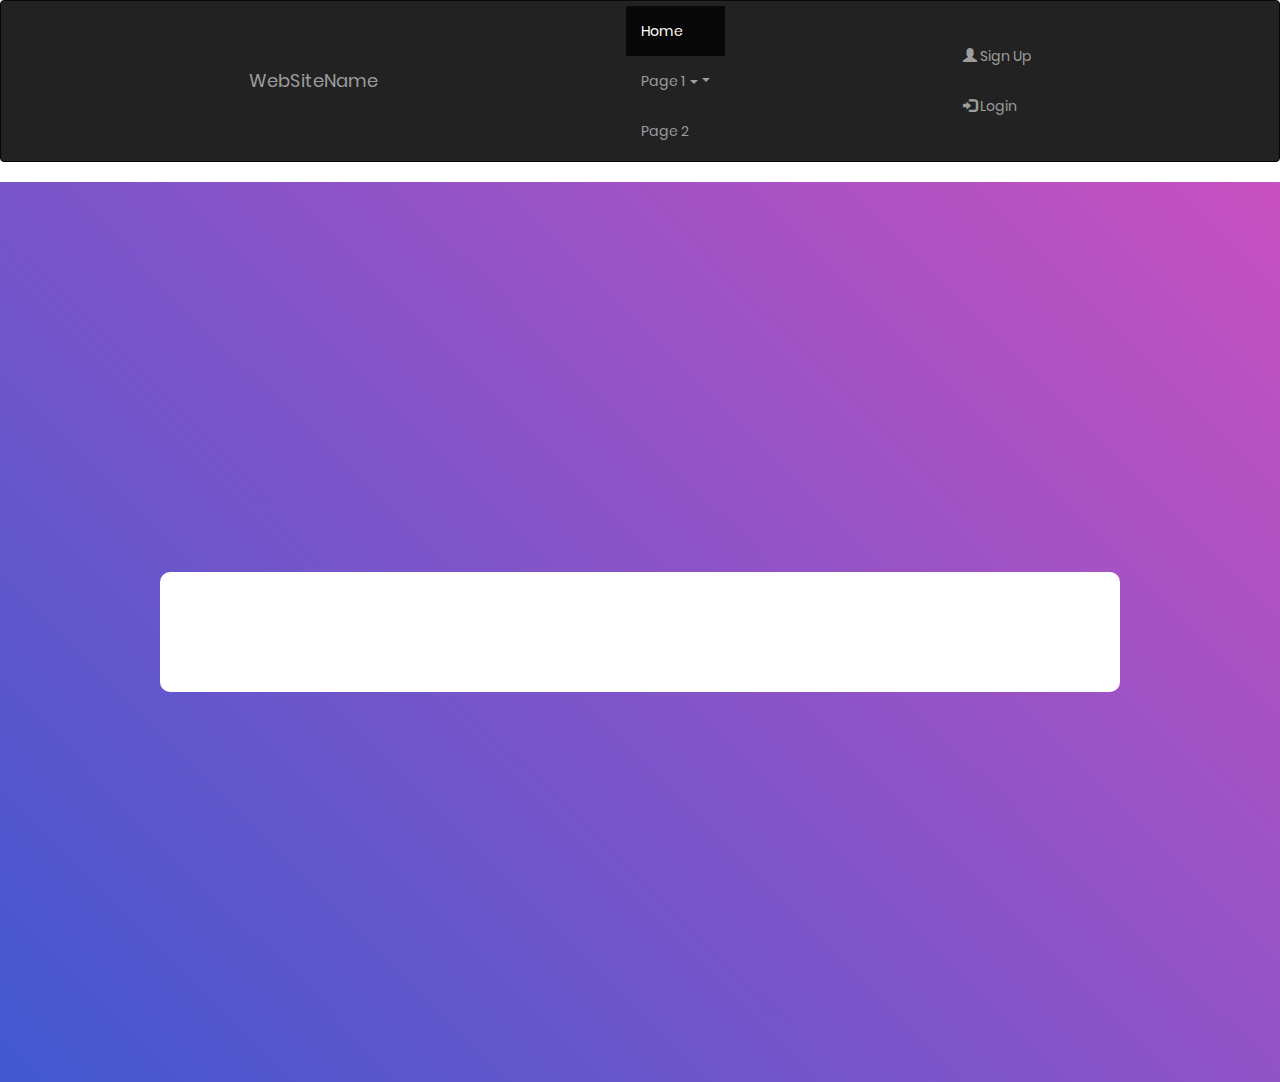
==== commit 66a21211: "Inicio" ====
--- a/index.html
+++ b/index.html
@@ -36,36 +36,6 @@
 </head>
 <body>
 
-<nav class="navbar navbar-inverse">
-  <div class="container-fluid">
-    <div class="navbar-header">
-      <a class="navbar-brand" href="#">WebSiteName</a>
-    </div>
-    <ul class="nav navbar-nav">
-      <li class="active"><a href="#">Home</a></li>
-      <li class="dropdown"><a class="dropdown-toggle" data-toggle="dropdown" href="#">Page 1 <span class="caret"></span></a>
-        <ul class="dropdown-menu">
-          <li><a href="#">Page 1-1</a></li>
-          <li><a href="#">Page 1-2</a></li>
-          <li><a href="#">Page 1-3</a></li>
-        </ul>
-      </li>
-      <li><a href="#">Page 2</a></li>
-    </ul>
-    <ul class="nav navbar-nav navbar-right">
-      <li><a href="#"><span class="glyphicon glyphicon-user"></span> Sign Up</a></li>
-      <li><a href="#"><span class="glyphicon glyphicon-log-in"></span> Login</a></li>
-    </ul>
-  </div>
-</nav>
-  
-<div class="container">
-  <h3>Right Aligned Navbar</h3>
-  <p>The .navbar-right class is used to right-align navigation bar buttons.</p>
-</div>
-
-</body>
-</html>
     <nav class="navbar navbar-inverse">
         <div class="container-fluid">
           <div class="navbar-header">
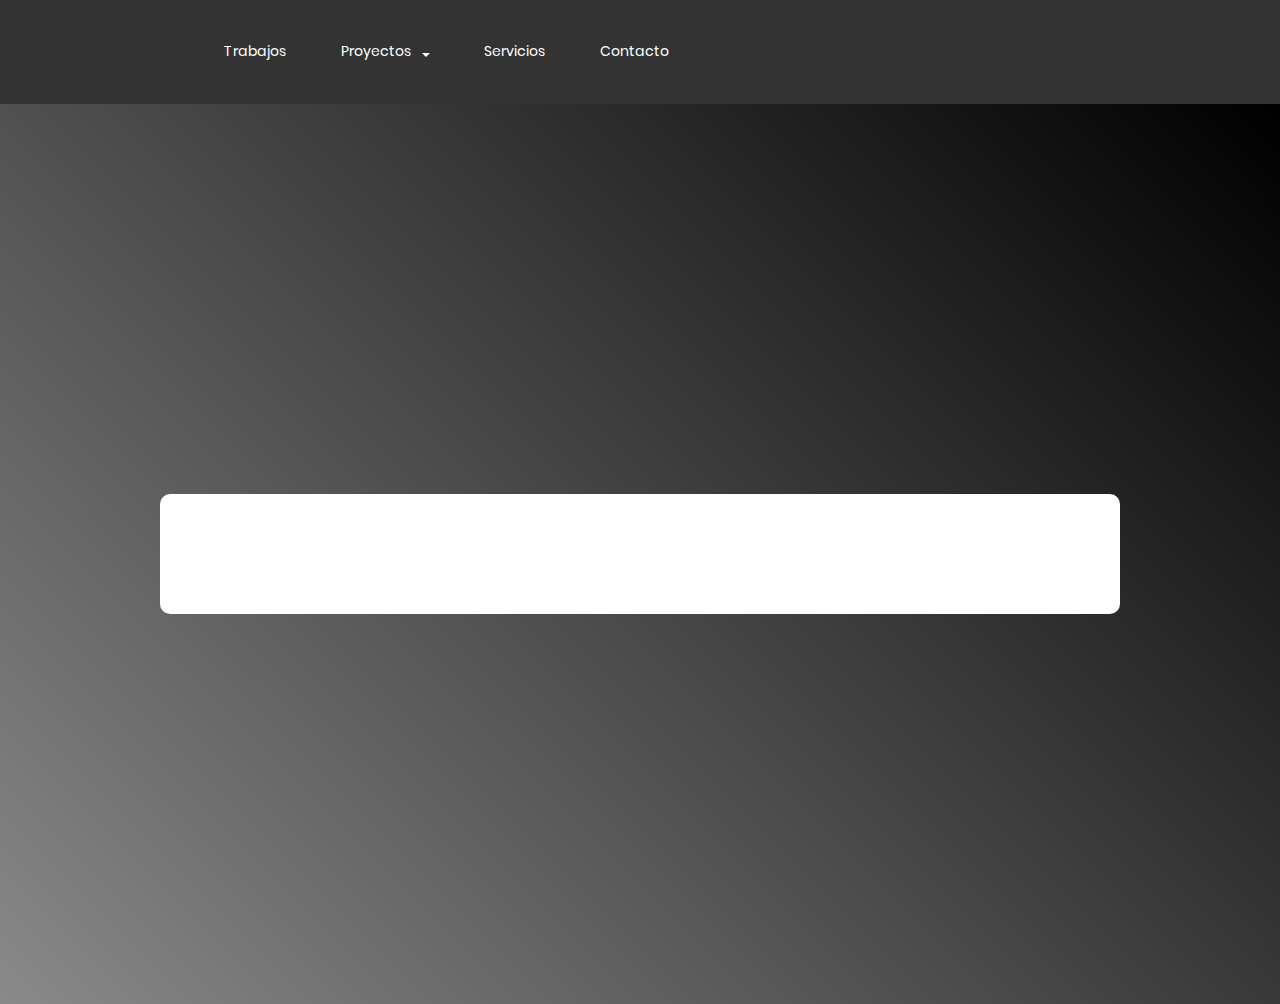
==== commit 86859a16: "navbar" ====
--- a/index.html
+++ b/index.html
@@ -3,7 +3,7 @@
 <head>
 	<title></title>
 	<meta charset="UTF-8">
-	<meta name="viewport" content="width=device-width, initial-scale=1">
+	<meta name="viewport" content="width=device-width, user-scalable=no, initial-scale=1.0, maximum-scale=1.0, minimum-scale=1.0">
 <!--===============================================================================================-->	
 	<link rel="icon" type="image/png" href="images/icons/favicon.ico"/>
 <!--===============================================================================================-->
@@ -21,7 +21,11 @@
 	<link rel="stylesheet" type="text/css" href="css/main.css">
 <!--================================Bootstrap======================================================-->
 <link rel="stylesheet" type="text/css" href="css/bootstrap.min.css">
+<!--===================================Navbar============================================================-->
+<link rel="stylesheet" type="text/css" href="css/navbar.css">
 <!--===============================================================================================-->
+<link rel="stylesheet" href="css/estilos.css">
+<link rel="stylesheet" href="css/fonts.css">
 </head>
 <body>
     <!DOCTYPE html>
@@ -34,31 +38,32 @@
   <script src="https://ajax.googleapis.com/ajax/libs/jquery/3.3.1/jquery.min.js"></script>
   <script src="https://maxcdn.bootstrapcdn.com/bootstrap/3.3.7/js/bootstrap.min.js"></script>
 </head>
-<body>
+<body style=" background-color: rgba(0, 0, 0, 0.8);"> 
 
-    <nav class="navbar navbar-inverse">
-        <div class="container-fluid">
-          <div class="navbar-header">
-            <a class="navbar-brand" href="#">WebSiteName</a>
-          </div>
-          <ul class="nav navbar-nav">
-            <li class="active"><a href="#">Home</a></li>
-            <li class="dropdown"><a class="dropdown-toggle" data-toggle="dropdown" href="#">Page 1 <span class="caret"></span></a>
-              <ul class="dropdown-menu">
-                <li><a href="#">Page 1-1</a></li>
-                <li><a href="#">Page 1-2</a></li>
-                <li><a href="#">Page 1-3</a></li>
-              </ul>
-            </li>
-            <li><a href="#">Page 2</a></li>
-          </ul>
-          <ul class="nav navbar-nav navbar-right">
-            <li><a href="#"><span class="glyphicon glyphicon-user"></span> Sign Up</a></li>
-            <li><a href="#"><span class="glyphicon glyphicon-log-in"></span> Login</a></li>
-          </ul>
-        </div>
-      </nav>
+	<header>
+		<div class="menu_bar">
+			<a href="#" class="bt-menu"><span class="icon-list2"></span>Menú</a>
+		</div>
+ 
+		<nav>
+			<ul>
+				<li><a href="#"><span class="icon-house"></span><img src="images/kle-mov_inv.png" height="70px" alt=""></a></li>
+				<li><a href="#"><span class="icon-suitcase"></span>Trabajos</a></li>
+				<li class="submenu">
+					<a href="#"><span class="icon-rocket"></span>Proyectos<span class="caret icon-arrow-down6"></span></a>
+					<ul class="children">
+						<li><a href="#">SubElemento #1 <span class="icon-dot"></span></a></li>
+						<li><a href="#">SubElemento #2 <span class="icon-dot"></span></a></li>
+						<li><a href="#">SubElemento #3 <span class="icon-dot"></span></a></li>
+					</ul>
+				</li>
+				<li><a href="#"><span class="icon-earth"></span>Servicios</a></li>
+				<li><a href="#"><span class="icon-mail"></span>Contacto</a></li>
+			</ul>
+		</nav>
+	</header>
 
+       
         <div class="limiter">
             <div class="container-login100">
                 <div class="wrap-login100 "  style="text-align: center;">
@@ -96,7 +101,8 @@
 	
 	
 
-	
+    <script src="http://code.jquery.com/jquery-latest.js"></script>
+    <script src="js/main1.js"></script>
 <!--===============================================================================================-->	
 	<script src="vendor/jquery/jquery-3.2.1.min.js"></script>
 <!--===============================================================================================-->
--- a/css/main.css
+++ b/css/main.css
@@ -168,11 +168,11 @@
   justify-content: center;
   align-items: center;
   padding: 15px;
-  background: #9053c7;
-  background: -webkit-linear-gradient(-135deg, #c850c0, #4158d0);
-  background: -o-linear-gradient(-135deg, #c850c0, #4158d0);
-  background: -moz-linear-gradient(-135deg, #c850c0, #4158d0);
-  background: linear-gradient(-135deg, #c850c0, #4158d0);
+  background: #030005;
+  background: -webkit-linear-gradient(-135deg, #000000, #ffffff6c);
+  background: -o-linear-gradient(-135deg, #000000, #ffffff6c);
+  background: -moz-linear-gradient(-135deg, #000000, #ffffff6c);
+  background: linear-gradient(-135deg, #000000, #ffffff6c);
 }
 
 .wrap-login100 {
--- a/css/navbar.css
+++ b/css/navbar.css
@@ -0,0 +1,33 @@
+.navbar {
+    width:100%;
+    background:none !important;
+
+    @media(max-width: 34em) {
+        background: black !important;
+    }
+
+    .navbar-toggler {
+        cursor:pointer;
+        outline:0;
+    }
+
+    .nav-link {
+        text-transform:uppercase;
+        font-weight:bold;
+    }
+
+    .nav-item {
+        padding: 0 1rem;
+
+        @media(max-width: 34em) {
+            padding: 0;
+        }
+
+        .nav-link {
+            @media(max-width: 34em) {
+                font-weight:normal;
+                color:#fff !important;
+            }
+        }
+    }
+}--- a/css/estilos.css
+++ b/css/estilos.css
@@ -0,0 +1,155 @@
+* {
+	padding:0;
+    margin:0;
+	-webkit-box-sizing: border-box;
+	-moz-box-sizing: border-box;
+	box-sizing: border-box;
+}
+ 
+body {}
+ 
+.menu_bar {
+    display:none;
+    background:rgba(0, 0, 0, 0.6);
+}
+ 
+header {
+    width: 100%;
+    
+}
+ 
+header nav {
+	
+	z-index:1000;
+	max-width: 1000px;
+	width:95%;
+    margin:20px auto; 
+    padding: 0;
+}
+ 
+header nav ul {
+	list-style:none;
+}
+ 
+header nav ul li {
+	display:inline-block;
+	position: relative;
+}
+ 
+header nav ul li:hover {
+	background:rgb(161, 161, 161);
+}
+ 
+header nav ul li a {
+	color:#fff;
+	display:block;
+	text-decoration:none;
+	padding: 20px;
+}
+ 
+header nav ul li a span {
+	margin-right:10px;
+}
+ 
+header nav ul li:hover .children {
+	display:block;
+}
+ 
+header nav ul li .children {
+	display: none;
+	background:#ffffff;
+	position: absolute;
+	width: 150%;
+	z-index:1000;
+}
+ 
+header nav ul li .children li {
+	display:block;
+	overflow: hidden;
+	border-bottom: 1px solid rgba(255,255,255,.5);
+}
+ 
+header nav ul li .children li a {
+    display: block;
+    background:rgba(0, 0, 0, 0.3);
+}
+ 
+header nav ul li .children li a span {
+	float: right;
+	position: relative;
+	top:3px;
+	margin-right:0;
+	margin-left:10px;
+}
+ 
+header nav ul li .caret {
+	position: relative;
+	top:3px;
+	margin-left:10px;
+	margin-right:0px;
+}
+ 
+@media screen and (max-width: 800px) {
+	body {
+		padding-top:0px;
+	}
+ 
+	.menu_bar {
+		display:block;
+		width:100%;
+		top:0;
+		background:rgba(0, 0, 0, 0.342);
+	}
+ 
+	.menu_bar .bt-menu {
+		display: block;
+		padding: 20px;
+		color: #fff;
+		overflow: hidden;
+		font-size: 25px;
+		font-weight: bold;
+		text-decoration: none;
+	}
+ 
+	.menu_bar span {
+		float: right;
+		font-size: 40px;
+	}
+ 
+	header nav {
+        background:rgba(0, 0, 0, 0.4);
+		width: 80%;
+		height: calc(100% - 80px);
+		position: fixed;
+		right:100%;
+		margin: 0;
+		overflow: scroll;
+	}
+ 
+	header nav ul li {
+		display: block;
+		border-bottom:1px solid rgba(255,255,255,.5);
+	}
+ 
+	header nav ul li a {
+		display: block;
+	}
+ 
+	header nav ul li:hover .children {
+		display: none;
+	}
+ 
+	header nav ul li .children {
+		width: 100%;
+		position: relative;
+	}
+ 
+	header nav ul li .children li a {
+        background:rgba(0, 0, 0, 0.3);
+		margin-left:20px;
+	}
+ 
+	header nav ul li .caret {
+		float: right;
+	}
+}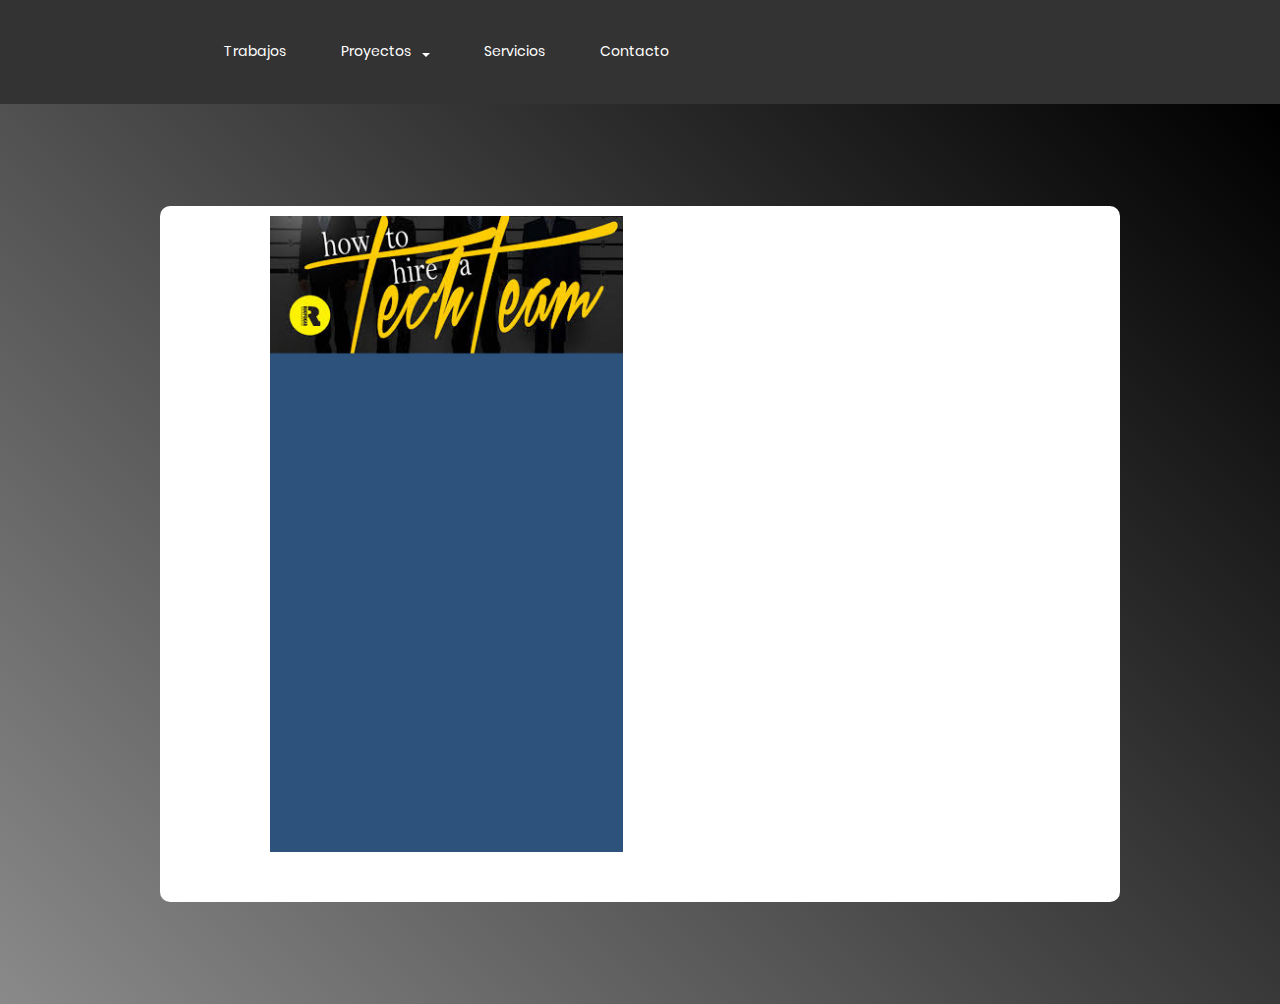
==== commit bebdb7d4: "cambio al index" ====
--- a/index.html
+++ b/index.html
@@ -67,17 +67,18 @@
         <div class="limiter">
             <div class="container-login100">
                 <div class="wrap-login100 "  style="text-align: center;">
-                    <div class="container">
+                    <div class="container" style=" padding-left: 0px;padding-right: 0px">
                         <div class="row mx-auto">
                         <div class="col my-auto  pad">
-                            <img src="http://www.ekiom.com/includes/assets/images/placehold/270x270.gif" alt="">
+							<img class="maxsize" src="images/764x300.jpg"  alt="">					
+                            
                         </div>
-                        <div class="col ">
-                            <div class="col pad">
-                                <img src="http://www.ekiom.com/includes/assets/images/placehold/270x270.gif" alt="">
+                        <div class="col my-auto"  style="padding: 0px; ">
+                            <div class="col pad "  >
+                                <img class="maxsize" src="http://www.ekiom.com/includes/assets/images/placehold/270x270.gif"  alt="">
                             </div>
                             <div class="col pad">
-                                <img src="http://www.ekiom.com/includes/assets/images/placehold/270x270.gif" alt="">
+                                <img class="maxsize" src="http://www.ekiom.com/includes/assets/images/placehold/270x270.gif" alt="">
                             </div>
                         </div>
                         
--- a/css/main.css
+++ b/css/main.css
@@ -147,6 +147,17 @@
   color: #666666;
 }
 
+
+.maxsize{
+  
+  -webkit-background-size: cover;
+  -moz-background-size: cover;
+  -o-background-size: cover;
+  background-size: cover;
+  width: 100% ;
+  text-align: center;
+
+}
 
 /*//////////////////////////////////////////////////////////////////
 [ login ]*/
@@ -228,7 +239,8 @@
 
   width: 100%;
   display: block;
-  padding-bottom: 35px;
+  padding-bottom: 15px;
+  padding-top: 25px;
 }
 
 
@@ -330,7 +342,8 @@
   display: flex;
   flex-wrap: wrap;
   justify-content: center;
-  padding-top: 20px;
+  padding-bottom: 25px;
+  padding-top: 25px;
 }
 
 .login100-form-btn {
@@ -351,7 +364,8 @@
   display: flex;
   justify-content: center;
   align-items: center;
-  padding: 0 25px;
+  padding-bottom: 25px;
+  padding-top: 15px;
 
   -webkit-transition: all 0.4s;
   -o-transition: all 0.4s;
@@ -372,7 +386,7 @@
 
 @media (max-width: 992px) {
   .wrap-login100 {
-    padding: 40px 90px 33px 85px;
+    padding: 20px 40px 20px 40px;
   }
 
   .login100-pic {
@@ -386,7 +400,7 @@
 
 @media (max-width: 768px) {
   .wrap-login100 {
-    padding: 100px 80px 33px 80px;
+    padding: 20px 40px 20px 40px;
   }
 
   .login100-pic {
@@ -400,7 +414,7 @@
 
 @media (max-width: 576px) {
   .wrap-login100 {
-    padding: 100px 15px 33px 15px;
+    padding: 20px 15px 20px 15px;
   }
 }
 
@@ -470,4 +484,18 @@
     visibility: visible;
     opacity: 1;
   }
+}
+
+@media (max-width: 375px) {
+  
+.maxsize{
+  
+  -webkit-background-size: cover;
+  -moz-background-size: cover;
+  -o-background-size: cover;
+  background-size: cover;
+  width: 285px ;
+  text-align: center;
+
+}
 }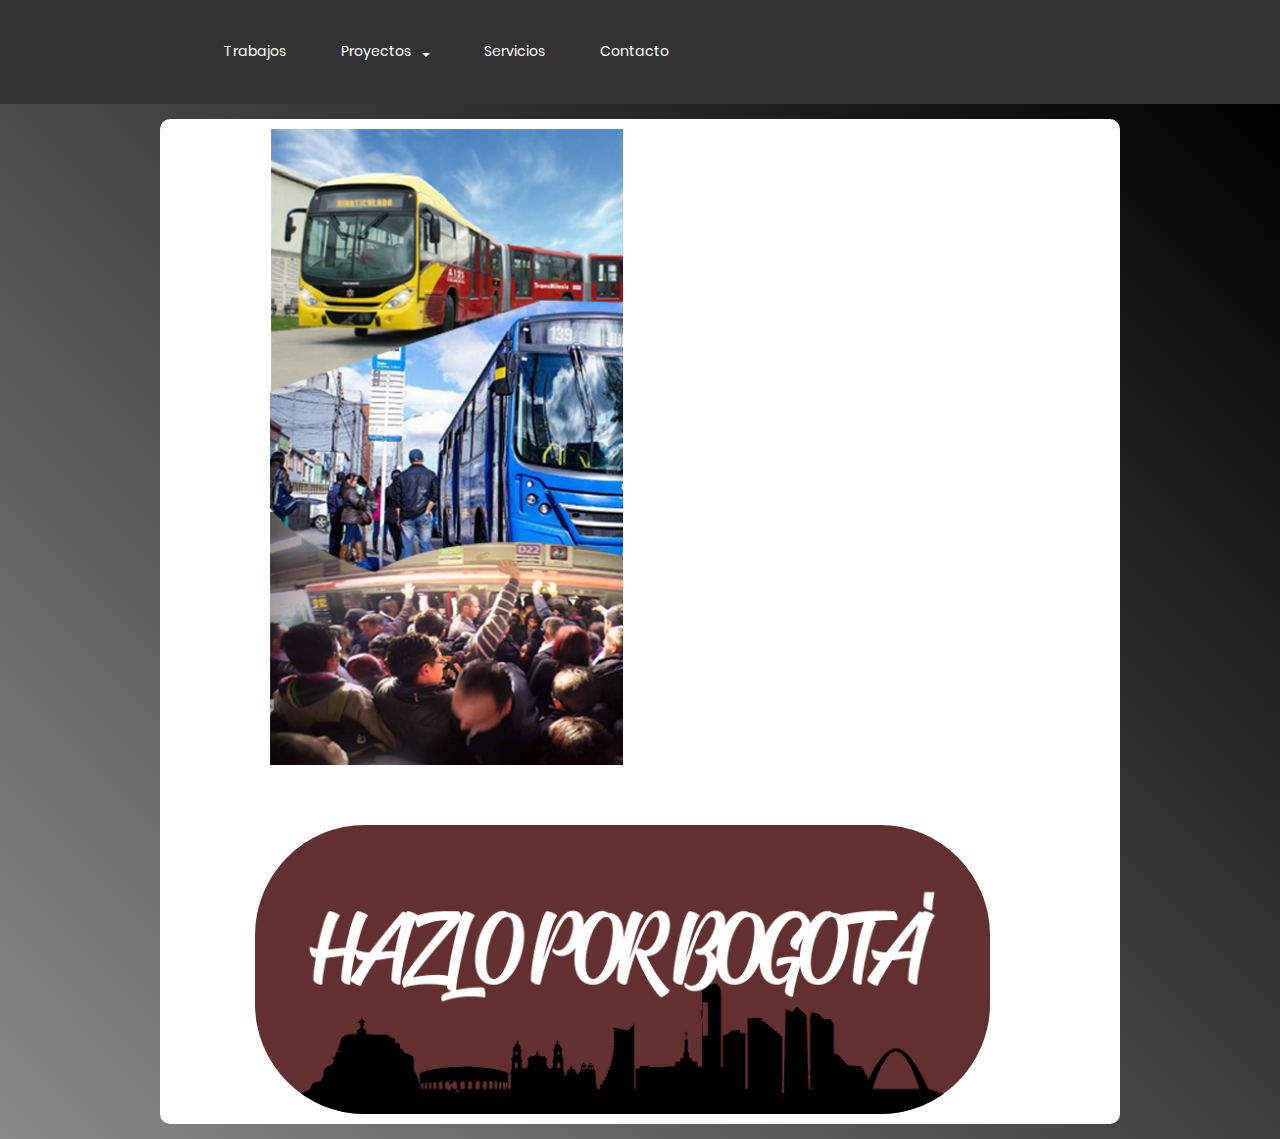
==== commit 5478e886: "2.1" ====
--- a/index.html
+++ b/index.html
@@ -85,13 +85,13 @@
                         </div>
                         <div class="row">
                         <div class="col pad">
-                            <img src="http://www.ekiom.com/includes/assets/images/placehold/270x270.gif" alt="">
+                            <img class="maxsize" src="http://www.ekiom.com/includes/assets/images/placehold/270x270.gif" alt="">
                         </div>
                         <div class="col pad">
-                            <img src="http://www.ekiom.com/includes/assets/images/placehold/270x270.gif" alt="">
+                            <img class="maxsize" src="http://www.ekiom.com/includes/assets/images/placehold/270x270.gif" alt="">
                         </div>
                         <div class="col pad">
-                            <img src="http://www.ekiom.com/includes/assets/images/placehold/270x270.gif" alt="">
+                            <img class="maxsize" style="background-color:rgb(99, 48, 48); border-radius: 110px " src="images/hazlo_bogota.png"  alt="">	
                         </div>
                         </div>
                         
--- a/css/main.css
+++ b/css/main.css
@@ -150,11 +150,12 @@
 
 .maxsize{
   
-  -webkit-background-size: cover;
-  -moz-background-size: cover;
-  -o-background-size: cover;
-  background-size: cover;
+  -webkit-background-size: contain;          /* Safari 3.0 */
+  -moz-background-size: contain;            /* Gecko 1.9.2 (Firefox 3.6) */
+    -o-background-size: contain;           /* Opera 9.5 */
+       background-size: contain; 
   width: 100% ;
+  min-width: 270px;
   text-align: center;
 
 }
@@ -486,16 +487,3 @@
   }
 }
 
-@media (max-width: 375px) {
-  
-.maxsize{
-  
-  -webkit-background-size: cover;
-  -moz-background-size: cover;
-  -o-background-size: cover;
-  background-size: cover;
-  width: 285px ;
-  text-align: center;
-
-}
-}